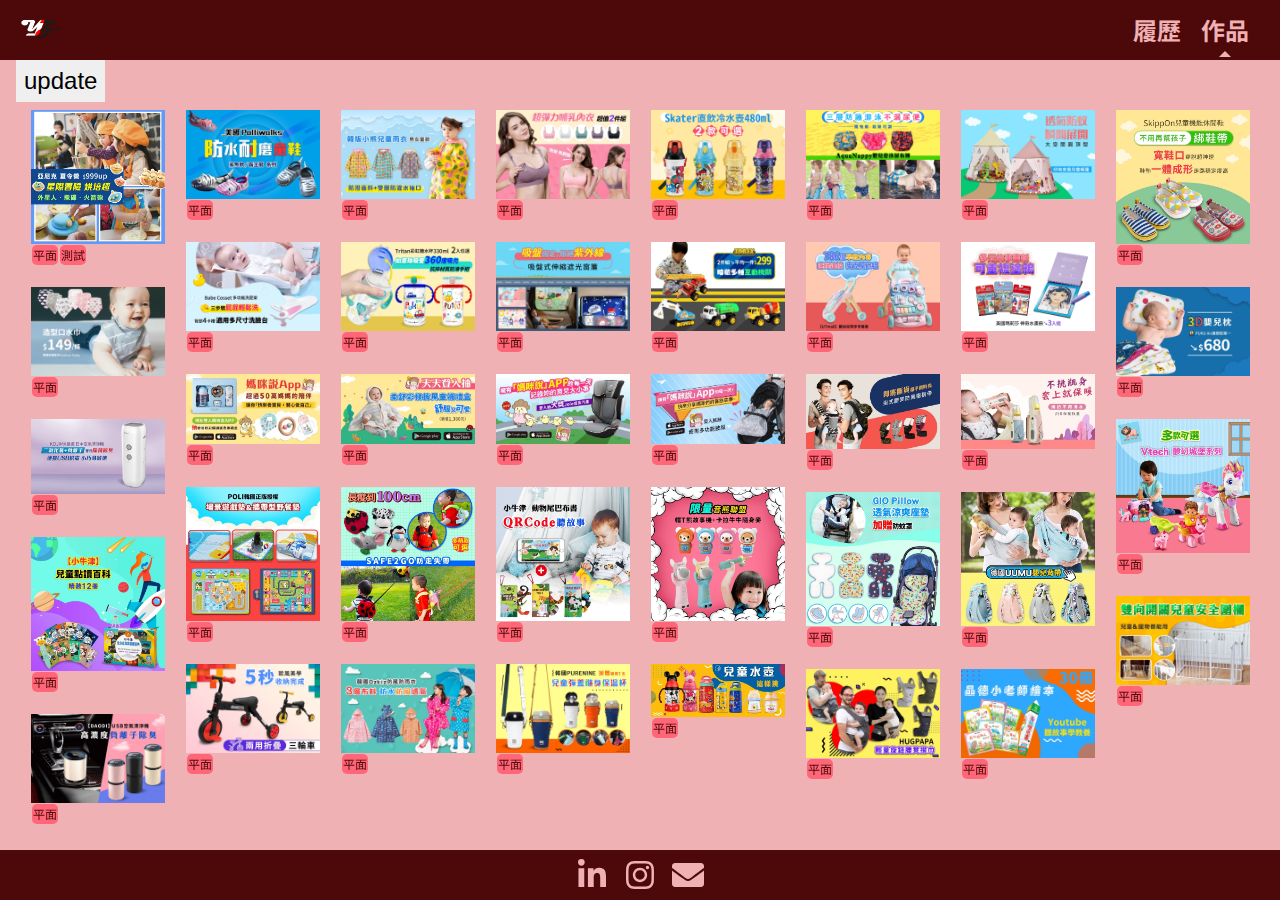
==== portfolio/index.html @ 231c71b2 "css" ====
<!DOCTYPE html><html><head><link rel="shortcut icon" type="image/x-icon" href="https://apphiaa.github.io/CV/static/favicon.ico"/><script async="" src="https://www.googletagmanager.com/gtag/js?id=UA-143299876-1"></script><script>
                window.dataLayer = window.dataLayer || [];
                function gtag(){dataLayer.push(arguments);}
                gtag('js', new Date());
                gtag('config', 'UA-143299876-1');
              </script><meta name="viewport" content="width=device-width,minimum-scale=1,initial-scale=1" class="next-head"/><meta charSet="utf-8" class="next-head"/><meta name="viewport" content="width=device-width, initial-scale=1.0, minimum-scale=1.0, maximum-scale=1.0, user-scalable=no" class="next-head"/><meta name="twitter:card" content="summary_large_image" class="next-head"/><meta name="twitter:site" content="@site" class="next-head"/><meta name="twitter:creator" content="@handle" class="next-head"/><meta property="og:url" content="https://apphiaa.github.io/CV" class="next-head"/><meta property="og:type" content="website" class="next-head"/><meta property="og:image" content="https://apphiaa.github.io/CV/static/images/personal/cover.jpg" class="next-head"/><meta property="og:image:alt" content="About" class="next-head"/><meta property="og:image:width" content="640" class="next-head"/><meta property="og:image:height" content="800" class="next-head"/><meta property="og:locale" content="en_IE" class="next-head"/><meta property="og:site_name" content="江聿臻&#x27;s CV" class="next-head"/><title class="next-head">江聿臻&#x27;s Portfolio</title><meta name="robots" content="index,follow" class="next-head"/><meta name="googlebot" content="index,follow" class="next-head"/><meta property="og:title" content="江聿臻&#x27;s Portfolio" class="next-head"/><meta property="og:description" content="我的作品集" class="next-head"/><script type="application/ld+json" class="next-head">{
    "@context": "http://schema.org",
    "@type": "Person",
    "name": "江聿臻(Apphia Jiang)",
    "url": "https://apphiaa.github.io/CV",
    "sameAs": [
      "https://tw.linkedin.com","https://www.instagram.com/yuze020"
     ]
  }</script><link rel="preload" href="https://apphiaa.github.io/CV/_next/static/v_1.0.0/pages/portfolio.js" as="script"/><link rel="preload" href="https://apphiaa.github.io/CV/_next/static/v_1.0.0/pages/_app.js" as="script"/><link rel="preload" href="https://apphiaa.github.io/CV/_next/static/runtime/webpack-363674ea5b26c006a6cd.js" as="script"/><link rel="preload" href="https://apphiaa.github.io/CV/_next/static/chunks/commons.3ce73ed53e20019076ba.js" as="script"/><link rel="preload" href="https://apphiaa.github.io/CV/_next/static/chunks/styles.fbcf068b002efef8bb4f.js" as="script"/><link rel="preload" href="https://apphiaa.github.io/CV/_next/static/runtime/main-49c3a7bff8c1908ef25d.js" as="script"/><link rel="stylesheet" href="https://apphiaa.github.io/CV/_next/static/css/commons.7308d7ba.chunk.css"/><link rel="stylesheet" href="https://apphiaa.github.io/CV/_next/static/css/styles.5e9aa90a.chunk.css"/></head><body><div id="__next"><div class="layout-module_fixBG_3ymy3"></div><div class="layout-module_app_1BB__"><header class="layout-module_header_3O8Ss layout-module_top_23nFT"><div class="layout-module_wrapper_3issb"><div class="layout-module_main_1hmgA"><a href="https://apphiaa.github.io/CV/" title="Home"><div class="layout-module_logo_3wK_p"></div></a></div><nav class="nav-module_nav_3zzK2"><ul><li class=""><a href="https://apphiaa.github.io/CV/" title="履歷">履歷</a></li><li class="nav-module_active_OSpnG"><a href="https://apphiaa.github.io/CV/portfolio" title="作品">作品</a></li></ul></nav></div></header><section class="layout-module_content_3VLfM"><article class="layout-module_wrapper_3issb"><button type="button">update</button><div></div></article></section><footer class="layout-module_footer_Tq1Qr"><div class="layout-module_wrapper_3issb"><div class="contact-module_contact_3b6jw"><a href="https://tw.linkedin.com" target="_blank" rel="noreferrer noopener"><svg stroke="currentColor" fill="currentColor" stroke-width="0" viewBox="0 0 448 512" height="1em" width="1em" xmlns="http://www.w3.org/2000/svg"><path d="M100.28 448H7.4V148.9h92.88zM53.79 108.1C24.09 108.1 0 83.5 0 53.8a53.79 53.79 0 0 1 107.58 0c0 29.7-24.1 54.3-53.79 54.3zM447.9 448h-92.68V302.4c0-34.7-.7-79.2-48.29-79.2-48.29 0-55.69 37.7-55.69 76.7V448h-92.78V148.9h89.08v40.8h1.3c12.4-23.5 42.69-48.3 87.88-48.3 94 0 111.28 61.9 111.28 142.3V448z"></path></svg></a><a href="https://www.instagram.com/yuze020" target="_blank" rel="noreferrer noopener"><svg stroke="currentColor" fill="currentColor" stroke-width="0" viewBox="0 0 448 512" height="1em" width="1em" xmlns="http://www.w3.org/2000/svg"><path d="M224.1 141c-63.6 0-114.9 51.3-114.9 114.9s51.3 114.9 114.9 114.9S339 319.5 339 255.9 287.7 141 224.1 141zm0 189.6c-41.1 0-74.7-33.5-74.7-74.7s33.5-74.7 74.7-74.7 74.7 33.5 74.7 74.7-33.6 74.7-74.7 74.7zm146.4-194.3c0 14.9-12 26.8-26.8 26.8-14.9 0-26.8-12-26.8-26.8s12-26.8 26.8-26.8 26.8 12 26.8 26.8zm76.1 27.2c-1.7-35.9-9.9-67.7-36.2-93.9-26.2-26.2-58-34.4-93.9-36.2-37-2.1-147.9-2.1-184.9 0-35.8 1.7-67.6 9.9-93.9 36.1s-34.4 58-36.2 93.9c-2.1 37-2.1 147.9 0 184.9 1.7 35.9 9.9 67.7 36.2 93.9s58 34.4 93.9 36.2c37 2.1 147.9 2.1 184.9 0 35.9-1.7 67.7-9.9 93.9-36.2 26.2-26.2 34.4-58 36.2-93.9 2.1-37 2.1-147.8 0-184.8zM398.8 388c-7.8 19.6-22.9 34.7-42.6 42.6-29.5 11.7-99.5 9-132.1 9s-102.7 2.6-132.1-9c-19.6-7.8-34.7-22.9-42.6-42.6-11.7-29.5-9-99.5-9-132.1s-2.6-102.7 9-132.1c7.8-19.6 22.9-34.7 42.6-42.6 29.5-11.7 99.5-9 132.1-9s102.7-2.6 132.1 9c19.6 7.8 34.7 22.9 42.6 42.6 11.7 29.5 9 99.5 9 132.1s2.7 102.7-9 132.1z"></path></svg></a><a href="mailto:yuzhen129@gmail.com" target="_blank" rel="noreferrer noopener"><svg stroke="currentColor" fill="currentColor" stroke-width="0" viewBox="0 0 512 512" height="1em" width="1em" xmlns="http://www.w3.org/2000/svg"><path d="M502.3 190.8c3.9-3.1 9.7-.2 9.7 4.7V400c0 26.5-21.5 48-48 48H48c-26.5 0-48-21.5-48-48V195.6c0-5 5.7-7.8 9.7-4.7 22.4 17.4 52.1 39.5 154.1 113.6 21.1 15.4 56.7 47.8 92.2 47.6 35.7.3 72-32.8 92.3-47.6 102-74.1 131.6-96.3 154-113.7zM256 320c23.2.4 56.6-29.2 73.4-41.4 132.7-96.3 142.8-104.7 173.4-128.7 5.8-4.5 9.2-11.5 9.2-18.9v-19c0-26.5-21.5-48-48-48H48C21.5 64 0 85.5 0 112v19c0 7.4 3.4 14.3 9.2 18.9 30.6 23.9 40.7 32.4 173.4 128.7 16.8 12.2 50.2 41.8 73.4 41.4z"></path></svg></a></div></div></footer></div><div role="button" tabindex="0" class="scrolltop-module_scrolltop_3owof"><svg stroke="currentColor" fill="currentColor" stroke-width="0" viewBox="0 0 448 512" height="1em" width="1em" xmlns="http://www.w3.org/2000/svg"><path d="M34.9 289.5l-22.2-22.2c-9.4-9.4-9.4-24.6 0-33.9L207 39c9.4-9.4 24.6-9.4 33.9 0l194.3 194.3c9.4 9.4 9.4 24.6 0 33.9L413 289.4c-9.5 9.5-25 9.3-34.3-.4L264 168.6V456c0 13.3-10.7 24-24 24h-32c-13.3 0-24-10.7-24-24V168.6L69.2 289.1c-9.3 9.8-24.8 10-34.3.4z"></path></svg></div></div><div id="modal"></div><script id="__NEXT_DATA__" type="application/json">{"dataManager":"[]","props":{"pageProps":{}},"page":"/portfolio","query":{},"buildId":"v_1.0.0","dynamicBuildId":false,"assetPrefix":"https://apphiaa.github.io/CV","runtimeConfig":{"NODE_ENV":"production","projectName":"https://apphiaa.github.io/CV","staticFolder":"/static","GA_TRACKING_ID":"UA-143299876-1"},"nextExport":true}</script><script async="" id="__NEXT_PAGE__/portfolio" src="https://apphiaa.github.io/CV/_next/static/v_1.0.0/pages/portfolio.js"></script><script async="" id="__NEXT_PAGE__/_app" src="https://apphiaa.github.io/CV/_next/static/v_1.0.0/pages/_app.js"></script><script src="https://apphiaa.github.io/CV/_next/static/runtime/webpack-363674ea5b26c006a6cd.js" async=""></script><script src="https://apphiaa.github.io/CV/_next/static/chunks/commons.3ce73ed53e20019076ba.js" async=""></script><script src="https://apphiaa.github.io/CV/_next/static/chunks/styles.fbcf068b002efef8bb4f.js" async=""></script><script src="https://apphiaa.github.io/CV/_next/static/runtime/main-49c3a7bff8c1908ef25d.js" async=""></script></body></html>
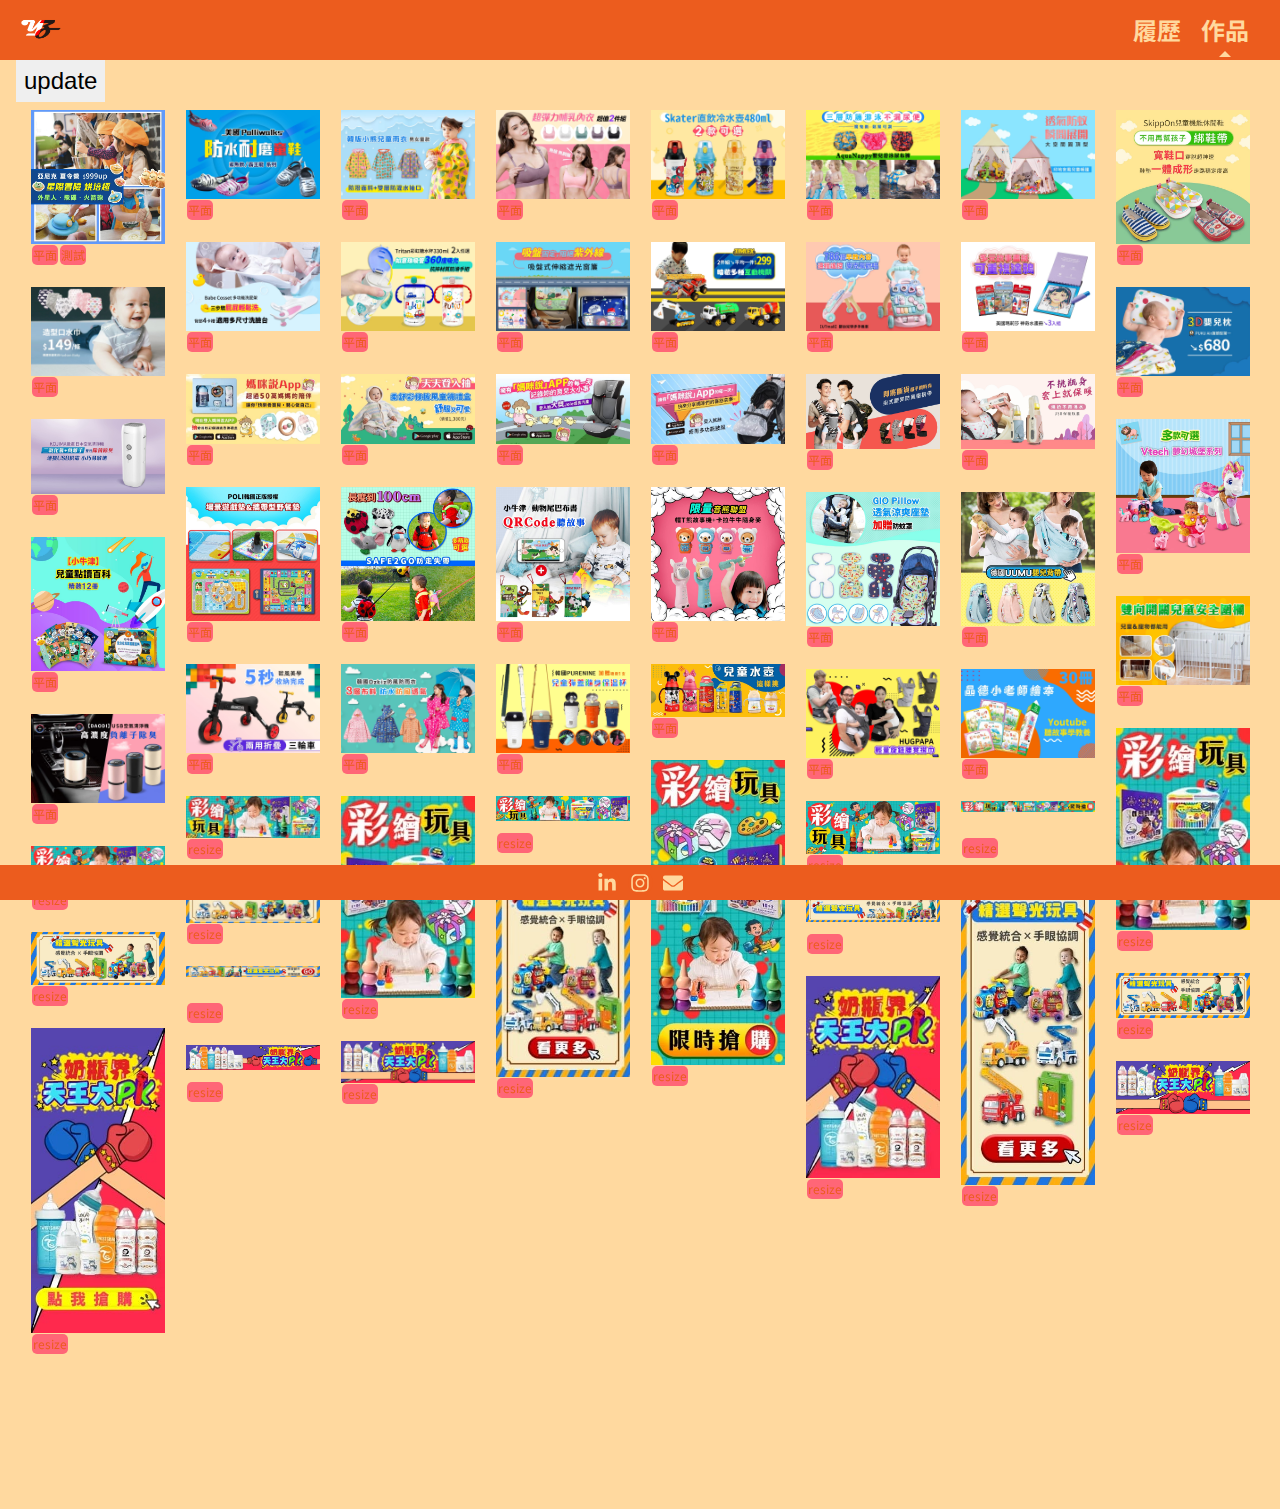
==== commit fb342790: "新增作品" ====
--- a/portfolio/index.html
+++ b/portfolio/index.html
@@ -11,4 +11,4 @@
     "sameAs": [
       "https://tw.linkedin.com","https://www.instagram.com/yuze020"
      ]
-  }</script><link rel="preload" href="https://apphiaa.github.io/CV/_next/static/v_1.0.0/pages/portfolio.js" as="script"/><link rel="preload" href="https://apphiaa.github.io/CV/_next/static/v_1.0.0/pages/_app.js" as="script"/><link rel="preload" href="https://apphiaa.github.io/CV/_next/static/runtime/webpack-363674ea5b26c006a6cd.js" as="script"/><link rel="preload" href="https://apphiaa.github.io/CV/_next/static/chunks/commons.3ce73ed53e20019076ba.js" as="script"/><link rel="preload" href="https://apphiaa.github.io/CV/_next/static/chunks/styles.fbcf068b002efef8bb4f.js" as="script"/><link rel="preload" href="https://apphiaa.github.io/CV/_next/static/runtime/main-49c3a7bff8c1908ef25d.js" as="script"/><link rel="stylesheet" href="https://apphiaa.github.io/CV/_next/static/css/commons.7308d7ba.chunk.css"/><link rel="stylesheet" href="https://apphiaa.github.io/CV/_next/static/css/styles.5e9aa90a.chunk.css"/></head><body><div id="__next"><div class="layout-module_fixBG_3ymy3"></div><div class="layout-module_app_1BB__"><header class="layout-module_header_3O8Ss layout-module_top_23nFT"><div class="layout-module_wrapper_3issb"><div class="layout-module_main_1hmgA"><a href="https://apphiaa.github.io/CV/" title="Home"><div class="layout-module_logo_3wK_p"></div></a></div><nav class="nav-module_nav_3zzK2"><ul><li class=""><a href="https://apphiaa.github.io/CV/" title="履歷">履歷</a></li><li class="nav-module_active_OSpnG"><a href="https://apphiaa.github.io/CV/portfolio" title="作品">作品</a></li></ul></nav></div></header><section class="layout-module_content_3VLfM"><article class="layout-module_wrapper_3issb"><button type="button">update</button><div></div></article></section><footer class="layout-module_footer_Tq1Qr"><div class="layout-module_wrapper_3issb"><div class="contact-module_contact_3b6jw"><a href="https://tw.linkedin.com" target="_blank" rel="noreferrer noopener"><svg stroke="currentColor" fill="currentColor" stroke-width="0" viewBox="0 0 448 512" height="1em" width="1em" xmlns="http://www.w3.org/2000/svg"><path d="M100.28 448H7.4V148.9h92.88zM53.79 108.1C24.09 108.1 0 83.5 0 53.8a53.79 53.79 0 0 1 107.58 0c0 29.7-24.1 54.3-53.79 54.3zM447.9 448h-92.68V302.4c0-34.7-.7-79.2-48.29-79.2-48.29 0-55.69 37.7-55.69 76.7V448h-92.78V148.9h89.08v40.8h1.3c12.4-23.5 42.69-48.3 87.88-48.3 94 0 111.28 61.9 111.28 142.3V448z"></path></svg></a><a href="https://www.instagram.com/yuze020" target="_blank" rel="noreferrer noopener"><svg stroke="currentColor" fill="currentColor" stroke-width="0" viewBox="0 0 448 512" height="1em" width="1em" xmlns="http://www.w3.org/2000/svg"><path d="M224.1 141c-63.6 0-114.9 51.3-114.9 114.9s51.3 114.9 114.9 114.9S339 319.5 339 255.9 287.7 141 224.1 141zm0 189.6c-41.1 0-74.7-33.5-74.7-74.7s33.5-74.7 74.7-74.7 74.7 33.5 74.7 74.7-33.6 74.7-74.7 74.7zm146.4-194.3c0 14.9-12 26.8-26.8 26.8-14.9 0-26.8-12-26.8-26.8s12-26.8 26.8-26.8 26.8 12 26.8 26.8zm76.1 27.2c-1.7-35.9-9.9-67.7-36.2-93.9-26.2-26.2-58-34.4-93.9-36.2-37-2.1-147.9-2.1-184.9 0-35.8 1.7-67.6 9.9-93.9 36.1s-34.4 58-36.2 93.9c-2.1 37-2.1 147.9 0 184.9 1.7 35.9 9.9 67.7 36.2 93.9s58 34.4 93.9 36.2c37 2.1 147.9 2.1 184.9 0 35.9-1.7 67.7-9.9 93.9-36.2 26.2-26.2 34.4-58 36.2-93.9 2.1-37 2.1-147.8 0-184.8zM398.8 388c-7.8 19.6-22.9 34.7-42.6 42.6-29.5 11.7-99.5 9-132.1 9s-102.7 2.6-132.1-9c-19.6-7.8-34.7-22.9-42.6-42.6-11.7-29.5-9-99.5-9-132.1s-2.6-102.7 9-132.1c7.8-19.6 22.9-34.7 42.6-42.6 29.5-11.7 99.5-9 132.1-9s102.7-2.6 132.1 9c19.6 7.8 34.7 22.9 42.6 42.6 11.7 29.5 9 99.5 9 132.1s2.7 102.7-9 132.1z"></path></svg></a><a href="mailto:yuzhen129@gmail.com" target="_blank" rel="noreferrer noopener"><svg stroke="currentColor" fill="currentColor" stroke-width="0" viewBox="0 0 512 512" height="1em" width="1em" xmlns="http://www.w3.org/2000/svg"><path d="M502.3 190.8c3.9-3.1 9.7-.2 9.7 4.7V400c0 26.5-21.5 48-48 48H48c-26.5 0-48-21.5-48-48V195.6c0-5 5.7-7.8 9.7-4.7 22.4 17.4 52.1 39.5 154.1 113.6 21.1 15.4 56.7 47.8 92.2 47.6 35.7.3 72-32.8 92.3-47.6 102-74.1 131.6-96.3 154-113.7zM256 320c23.2.4 56.6-29.2 73.4-41.4 132.7-96.3 142.8-104.7 173.4-128.7 5.8-4.5 9.2-11.5 9.2-18.9v-19c0-26.5-21.5-48-48-48H48C21.5 64 0 85.5 0 112v19c0 7.4 3.4 14.3 9.2 18.9 30.6 23.9 40.7 32.4 173.4 128.7 16.8 12.2 50.2 41.8 73.4 41.4z"></path></svg></a></div></div></footer></div><div role="button" tabindex="0" class="scrolltop-module_scrolltop_3owof"><svg stroke="currentColor" fill="currentColor" stroke-width="0" viewBox="0 0 448 512" height="1em" width="1em" xmlns="http://www.w3.org/2000/svg"><path d="M34.9 289.5l-22.2-22.2c-9.4-9.4-9.4-24.6 0-33.9L207 39c9.4-9.4 24.6-9.4 33.9 0l194.3 194.3c9.4 9.4 9.4 24.6 0 33.9L413 289.4c-9.5 9.5-25 9.3-34.3-.4L264 168.6V456c0 13.3-10.7 24-24 24h-32c-13.3 0-24-10.7-24-24V168.6L69.2 289.1c-9.3 9.8-24.8 10-34.3.4z"></path></svg></div></div><div id="modal"></div><script id="__NEXT_DATA__" type="application/json">{"dataManager":"[]","props":{"pageProps":{}},"page":"/portfolio","query":{},"buildId":"v_1.0.0","dynamicBuildId":false,"assetPrefix":"https://apphiaa.github.io/CV","runtimeConfig":{"NODE_ENV":"production","projectName":"https://apphiaa.github.io/CV","staticFolder":"/static","GA_TRACKING_ID":"UA-143299876-1"},"nextExport":true}</script><script async="" id="__NEXT_PAGE__/portfolio" src="https://apphiaa.github.io/CV/_next/static/v_1.0.0/pages/portfolio.js"></script><script async="" id="__NEXT_PAGE__/_app" src="https://apphiaa.github.io/CV/_next/static/v_1.0.0/pages/_app.js"></script><script src="https://apphiaa.github.io/CV/_next/static/runtime/webpack-363674ea5b26c006a6cd.js" async=""></script><script src="https://apphiaa.github.io/CV/_next/static/chunks/commons.3ce73ed53e20019076ba.js" async=""></script><script src="https://apphiaa.github.io/CV/_next/static/chunks/styles.fbcf068b002efef8bb4f.js" async=""></script><script src="https://apphiaa.github.io/CV/_next/static/runtime/main-49c3a7bff8c1908ef25d.js" async=""></script></body></html>+  }</script><link rel="preload" href="https://apphiaa.github.io/CV/_next/static/v_1.0.0/pages/portfolio.js" as="script"/><link rel="preload" href="https://apphiaa.github.io/CV/_next/static/v_1.0.0/pages/_app.js" as="script"/><link rel="preload" href="https://apphiaa.github.io/CV/_next/static/runtime/webpack-363674ea5b26c006a6cd.js" as="script"/><link rel="preload" href="https://apphiaa.github.io/CV/_next/static/chunks/commons.3ce73ed53e20019076ba.js" as="script"/><link rel="preload" href="https://apphiaa.github.io/CV/_next/static/chunks/styles.de3b16ae14c47a860dcf.js" as="script"/><link rel="preload" href="https://apphiaa.github.io/CV/_next/static/runtime/main-49c3a7bff8c1908ef25d.js" as="script"/><link rel="stylesheet" href="https://apphiaa.github.io/CV/_next/static/css/commons.a4103804.chunk.css"/><link rel="stylesheet" href="https://apphiaa.github.io/CV/_next/static/css/styles.1bd7b6e0.chunk.css"/></head><body><div id="__next"><div class="layout-module_fixBG_3ymy3"></div><div class="layout-module_app_1BB__"><header class="layout-module_header_3O8Ss layout-module_top_23nFT"><div class="layout-module_wrapper_3issb"><div class="layout-module_main_1hmgA"><a href="https://apphiaa.github.io/CV/" title="Home"><div class="layout-module_logo_3wK_p"></div></a></div><nav class="nav-module_nav_3zzK2"><ul><li class=""><a href="https://apphiaa.github.io/CV/" title="履歷">履歷</a></li><li class="nav-module_active_OSpnG"><a href="https://apphiaa.github.io/CV/portfolio" title="作品">作品</a></li></ul></nav></div></header><section class="layout-module_content_3VLfM"><article class="layout-module_wrapper_3issb"><button type="button">update</button><div></div></article></section><footer class="layout-module_footer_Tq1Qr"><div class="layout-module_wrapper_3issb"><div class="contact-module_contact_3b6jw"><a href="https://tw.linkedin.com" target="_blank" rel="noreferrer noopener"><svg stroke="currentColor" fill="currentColor" stroke-width="0" viewBox="0 0 448 512" height="1em" width="1em" xmlns="http://www.w3.org/2000/svg"><path d="M100.28 448H7.4V148.9h92.88zM53.79 108.1C24.09 108.1 0 83.5 0 53.8a53.79 53.79 0 0 1 107.58 0c0 29.7-24.1 54.3-53.79 54.3zM447.9 448h-92.68V302.4c0-34.7-.7-79.2-48.29-79.2-48.29 0-55.69 37.7-55.69 76.7V448h-92.78V148.9h89.08v40.8h1.3c12.4-23.5 42.69-48.3 87.88-48.3 94 0 111.28 61.9 111.28 142.3V448z"></path></svg></a><a href="https://www.instagram.com/yuze020" target="_blank" rel="noreferrer noopener"><svg stroke="currentColor" fill="currentColor" stroke-width="0" viewBox="0 0 448 512" height="1em" width="1em" xmlns="http://www.w3.org/2000/svg"><path d="M224.1 141c-63.6 0-114.9 51.3-114.9 114.9s51.3 114.9 114.9 114.9S339 319.5 339 255.9 287.7 141 224.1 141zm0 189.6c-41.1 0-74.7-33.5-74.7-74.7s33.5-74.7 74.7-74.7 74.7 33.5 74.7 74.7-33.6 74.7-74.7 74.7zm146.4-194.3c0 14.9-12 26.8-26.8 26.8-14.9 0-26.8-12-26.8-26.8s12-26.8 26.8-26.8 26.8 12 26.8 26.8zm76.1 27.2c-1.7-35.9-9.9-67.7-36.2-93.9-26.2-26.2-58-34.4-93.9-36.2-37-2.1-147.9-2.1-184.9 0-35.8 1.7-67.6 9.9-93.9 36.1s-34.4 58-36.2 93.9c-2.1 37-2.1 147.9 0 184.9 1.7 35.9 9.9 67.7 36.2 93.9s58 34.4 93.9 36.2c37 2.1 147.9 2.1 184.9 0 35.9-1.7 67.7-9.9 93.9-36.2 26.2-26.2 34.4-58 36.2-93.9 2.1-37 2.1-147.8 0-184.8zM398.8 388c-7.8 19.6-22.9 34.7-42.6 42.6-29.5 11.7-99.5 9-132.1 9s-102.7 2.6-132.1-9c-19.6-7.8-34.7-22.9-42.6-42.6-11.7-29.5-9-99.5-9-132.1s-2.6-102.7 9-132.1c7.8-19.6 22.9-34.7 42.6-42.6 29.5-11.7 99.5-9 132.1-9s102.7-2.6 132.1 9c19.6 7.8 34.7 22.9 42.6 42.6 11.7 29.5 9 99.5 9 132.1s2.7 102.7-9 132.1z"></path></svg></a><a href="mailto:yuzhen129@gmail.com" target="_blank" rel="noreferrer noopener"><svg stroke="currentColor" fill="currentColor" stroke-width="0" viewBox="0 0 512 512" height="1em" width="1em" xmlns="http://www.w3.org/2000/svg"><path d="M502.3 190.8c3.9-3.1 9.7-.2 9.7 4.7V400c0 26.5-21.5 48-48 48H48c-26.5 0-48-21.5-48-48V195.6c0-5 5.7-7.8 9.7-4.7 22.4 17.4 52.1 39.5 154.1 113.6 21.1 15.4 56.7 47.8 92.2 47.6 35.7.3 72-32.8 92.3-47.6 102-74.1 131.6-96.3 154-113.7zM256 320c23.2.4 56.6-29.2 73.4-41.4 132.7-96.3 142.8-104.7 173.4-128.7 5.8-4.5 9.2-11.5 9.2-18.9v-19c0-26.5-21.5-48-48-48H48C21.5 64 0 85.5 0 112v19c0 7.4 3.4 14.3 9.2 18.9 30.6 23.9 40.7 32.4 173.4 128.7 16.8 12.2 50.2 41.8 73.4 41.4z"></path></svg></a></div></div></footer></div><div role="button" tabindex="0" class="scrolltop-module_scrolltop_3owof"><svg stroke="currentColor" fill="currentColor" stroke-width="0" viewBox="0 0 448 512" height="1em" width="1em" xmlns="http://www.w3.org/2000/svg"><path d="M34.9 289.5l-22.2-22.2c-9.4-9.4-9.4-24.6 0-33.9L207 39c9.4-9.4 24.6-9.4 33.9 0l194.3 194.3c9.4 9.4 9.4 24.6 0 33.9L413 289.4c-9.5 9.5-25 9.3-34.3-.4L264 168.6V456c0 13.3-10.7 24-24 24h-32c-13.3 0-24-10.7-24-24V168.6L69.2 289.1c-9.3 9.8-24.8 10-34.3.4z"></path></svg></div></div><div id="modal"></div><script id="__NEXT_DATA__" type="application/json">{"dataManager":"[]","props":{"pageProps":{}},"page":"/portfolio","query":{},"buildId":"v_1.0.0","dynamicBuildId":false,"assetPrefix":"https://apphiaa.github.io/CV","runtimeConfig":{"NODE_ENV":"production","projectName":"https://apphiaa.github.io/CV","staticFolder":"/static","GA_TRACKING_ID":"UA-143299876-1"},"nextExport":true}</script><script async="" id="__NEXT_PAGE__/portfolio" src="https://apphiaa.github.io/CV/_next/static/v_1.0.0/pages/portfolio.js"></script><script async="" id="__NEXT_PAGE__/_app" src="https://apphiaa.github.io/CV/_next/static/v_1.0.0/pages/_app.js"></script><script src="https://apphiaa.github.io/CV/_next/static/runtime/webpack-363674ea5b26c006a6cd.js" async=""></script><script src="https://apphiaa.github.io/CV/_next/static/chunks/commons.3ce73ed53e20019076ba.js" async=""></script><script src="https://apphiaa.github.io/CV/_next/static/chunks/styles.de3b16ae14c47a860dcf.js" async=""></script><script src="https://apphiaa.github.io/CV/_next/static/runtime/main-49c3a7bff8c1908ef25d.js" async=""></script></body></html>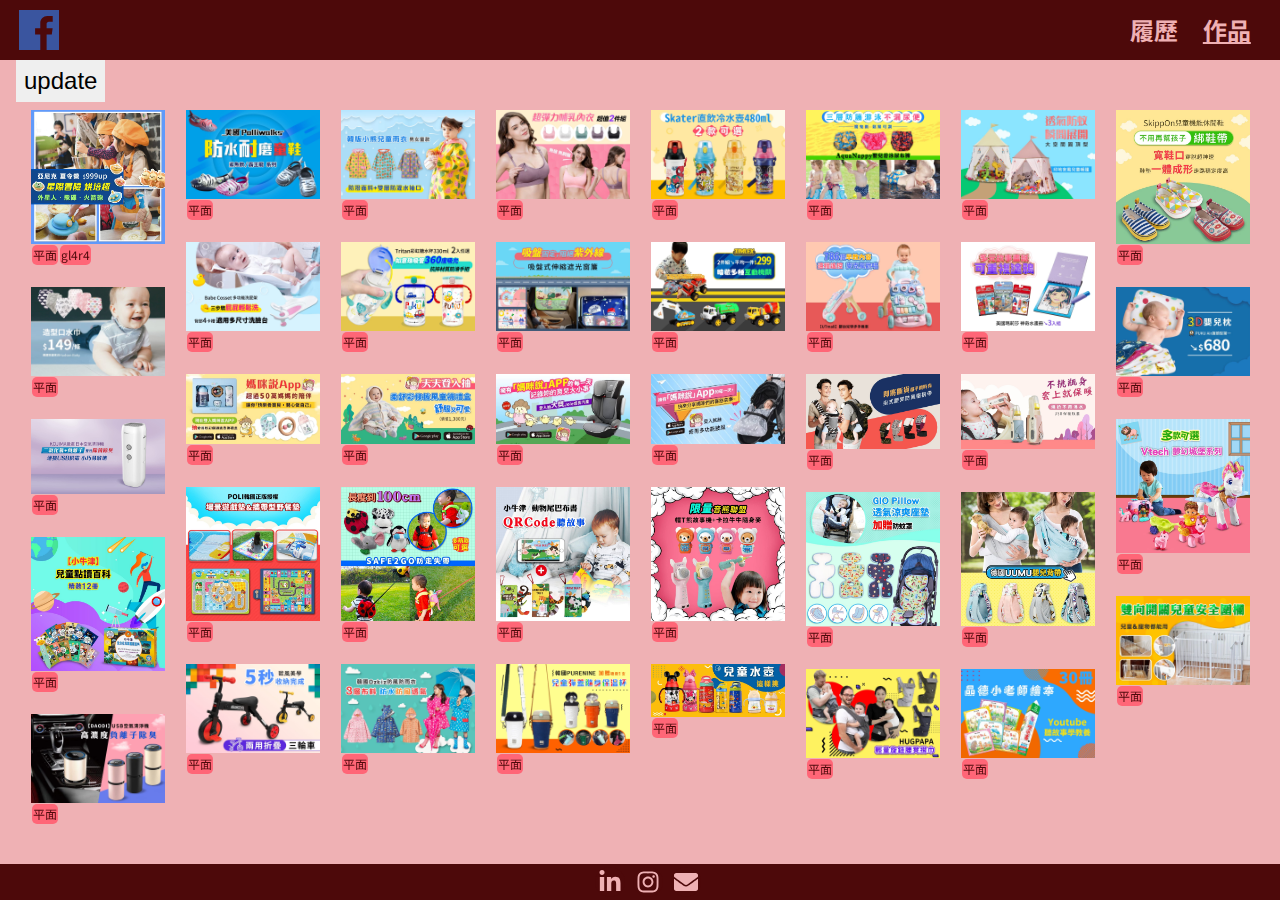
==== commit 2bcd0873: "Revert "新增作品"" ====
--- a/portfolio/index.html
+++ b/portfolio/index.html
@@ -1,14 +1,9 @@
-<!DOCTYPE html><html><head><link rel="shortcut icon" type="image/x-icon" href="https://apphiaa.github.io/CV/static/favicon.ico"/><script async="" src="https://www.googletagmanager.com/gtag/js?id=UA-143299876-1"></script><script>
-                window.dataLayer = window.dataLayer || [];
-                function gtag(){dataLayer.push(arguments);}
-                gtag('js', new Date());
-                gtag('config', 'UA-143299876-1');
-              </script><meta name="viewport" content="width=device-width,minimum-scale=1,initial-scale=1" class="next-head"/><meta charSet="utf-8" class="next-head"/><meta name="viewport" content="width=device-width, initial-scale=1.0, minimum-scale=1.0, maximum-scale=1.0, user-scalable=no" class="next-head"/><meta name="twitter:card" content="summary_large_image" class="next-head"/><meta name="twitter:site" content="@site" class="next-head"/><meta name="twitter:creator" content="@handle" class="next-head"/><meta property="og:url" content="https://apphiaa.github.io/CV" class="next-head"/><meta property="og:type" content="website" class="next-head"/><meta property="og:image" content="https://apphiaa.github.io/CV/static/images/personal/cover.jpg" class="next-head"/><meta property="og:image:alt" content="About" class="next-head"/><meta property="og:image:width" content="640" class="next-head"/><meta property="og:image:height" content="800" class="next-head"/><meta property="og:locale" content="en_IE" class="next-head"/><meta property="og:site_name" content="江聿臻&#x27;s CV" class="next-head"/><title class="next-head">江聿臻&#x27;s Portfolio</title><meta name="robots" content="index,follow" class="next-head"/><meta name="googlebot" content="index,follow" class="next-head"/><meta property="og:title" content="江聿臻&#x27;s Portfolio" class="next-head"/><meta property="og:description" content="我的作品集" class="next-head"/><script type="application/ld+json" class="next-head">{
+<!DOCTYPE html><html><head><link rel="shortcut icon" type="image/x-icon" href="https://apphiaa.github.io/CV/static/favicon.ico"/><meta name="viewport" content="width=device-width,minimum-scale=1,initial-scale=1" class="next-head"/><meta charSet="utf-8" class="next-head"/><meta name="viewport" content="width=device-width, initial-scale=1.0, minimum-scale=1.0, maximum-scale=1.0, user-scalable=no" class="next-head"/><meta name="twitter:card" content="summary_large_image" class="next-head"/><meta name="twitter:site" content="@site" class="next-head"/><meta name="twitter:creator" content="@handle" class="next-head"/><meta property="og:url" content="https://apphiaa.github.io/CV" class="next-head"/><meta property="og:type" content="website" class="next-head"/><meta property="og:image" content="https://apphiaa.github.io/CV/static/images/personal/cover.jpg" class="next-head"/><meta property="og:image:alt" content="About" class="next-head"/><meta property="og:image:width" content="640" class="next-head"/><meta property="og:image:height" content="800" class="next-head"/><meta property="og:locale" content="en_IE" class="next-head"/><meta property="og:site_name" content="江聿臻&#x27;s Resume" class="next-head"/><title class="next-head">江聿臻&#x27;s Portfolio</title><meta name="robots" content="index,follow" class="next-head"/><meta name="googlebot" content="index,follow" class="next-head"/><meta property="og:title" content="江聿臻&#x27;s Portfolio" class="next-head"/><meta property="og:description" content="我的作品集" class="next-head"/><script type="application/ld+json" class="next-head">{
     "@context": "http://schema.org",
     "@type": "Person",
     "name": "江聿臻(Apphia Jiang)",
     "url": "https://apphiaa.github.io/CV",
     "sameAs": [
-      "https://tw.linkedin.com","https://www.instagram.com/yuze020"
+      "https://tw.linkedin.com","https://www.instagram.com/yuze020/"
      ]
-  }</script><link rel="preload" href="https://apphiaa.github.io/CV/_next/static/v_1.0.0/pages/portfolio.js" as="script"/><link rel="preload" href="https://apphiaa.github.io/CV/_next/static/v_1.0.0/pages/_app.js" as="script"/><link rel="preload" href="https://apphiaa.github.io/CV/_next/static/runtime/webpack-363674ea5b26c006a6cd.js" as="script"/><link rel="preload" href="https://apphiaa.github.io/CV/_next/static/chunks/commons.3ce73ed53e20019076ba.js" as="script"/><link rel="preload" href="https://apphiaa.github.io/CV/_next/static/chunks/styles.de3b16ae14c47a860dcf.js" as="script"/><link rel="preload" href="https://apphiaa.github.io/CV/_next/static/runtime/main-49c3a7bff8c1908ef25d.js" as="script"/><link rel="stylesheet" href="https://apphiaa.github.io/CV/_next/static/css/commons.a4103804.chunk.css"/><link rel="stylesheet" href="https://apphiaa.github.io/CV/_next/static/css/styles.1bd7b6e0.chunk.css"/></head><body><div id="__next"><div class="layout-module_fixBG_3ymy3"></div><div class="layout-module_app_1BB__"><header class="layout-module_header_3O8Ss layout-module_top_23nFT"><div class="layout-module_wrapper_3issb"><div class="layout-module_main_1hmgA"><a href="https://apphiaa.github.io/CV/" title="Home"><div class="layout-module_logo_3wK_p"></div></a></div><nav class="nav-module_nav_3zzK2"><ul><li class=""><a href="https://apphiaa.github.io/CV/" title="履歷">履歷</a></li><li class="nav-module_active_OSpnG"><a href="https://apphiaa.github.io/CV/portfolio" title="作品">作品</a></li></ul></nav></div></header><section class="layout-module_content_3VLfM"><article class="layout-module_wrapper_3issb"><button type="button">update</button><div></div></article></section><footer class="layout-module_footer_Tq1Qr"><div class="layout-module_wrapper_3issb"><div class="contact-module_contact_3b6jw"><a href="https://tw.linkedin.com" target="_blank" rel="noreferrer noopener"><svg stroke="currentColor" fill="currentColor" stroke-width="0" viewBox="0 0 448 512" height="1em" width="1em" xmlns="http://www.w3.org/2000/svg"><path d="M100.28 448H7.4V148.9h92.88zM53.79 108.1C24.09 108.1 0 83.5 0 53.8a53.79 53.79 0 0 1 107.58 0c0 29.7-24.1 54.3-53.79 54.3zM447.9 448h-92.68V302.4c0-34.7-.7-79.2-48.29-79.2-48.29 0-55.69 37.7-55.69 76.7V448h-92.78V148.9h89.08v40.8h1.3c12.4-23.5 42.69-48.3 87.88-48.3 94 0 111.28 61.9 111.28 142.3V448z"></path></svg></a><a href="https://www.instagram.com/yuze020" target="_blank" rel="noreferrer noopener"><svg stroke="currentColor" fill="currentColor" stroke-width="0" viewBox="0 0 448 512" height="1em" width="1em" xmlns="http://www.w3.org/2000/svg"><path d="M224.1 141c-63.6 0-114.9 51.3-114.9 114.9s51.3 114.9 114.9 114.9S339 319.5 339 255.9 287.7 141 224.1 141zm0 189.6c-41.1 0-74.7-33.5-74.7-74.7s33.5-74.7 74.7-74.7 74.7 33.5 74.7 74.7-33.6 74.7-74.7 74.7zm146.4-194.3c0 14.9-12 26.8-26.8 26.8-14.9 0-26.8-12-26.8-26.8s12-26.8 26.8-26.8 26.8 12 26.8 26.8zm76.1 27.2c-1.7-35.9-9.9-67.7-36.2-93.9-26.2-26.2-58-34.4-93.9-36.2-37-2.1-147.9-2.1-184.9 0-35.8 1.7-67.6 9.9-93.9 36.1s-34.4 58-36.2 93.9c-2.1 37-2.1 147.9 0 184.9 1.7 35.9 9.9 67.7 36.2 93.9s58 34.4 93.9 36.2c37 2.1 147.9 2.1 184.9 0 35.9-1.7 67.7-9.9 93.9-36.2 26.2-26.2 34.4-58 36.2-93.9 2.1-37 2.1-147.8 0-184.8zM398.8 388c-7.8 19.6-22.9 34.7-42.6 42.6-29.5 11.7-99.5 9-132.1 9s-102.7 2.6-132.1-9c-19.6-7.8-34.7-22.9-42.6-42.6-11.7-29.5-9-99.5-9-132.1s-2.6-102.7 9-132.1c7.8-19.6 22.9-34.7 42.6-42.6 29.5-11.7 99.5-9 132.1-9s102.7-2.6 132.1 9c19.6 7.8 34.7 22.9 42.6 42.6 11.7 29.5 9 99.5 9 132.1s2.7 102.7-9 132.1z"></path></svg></a><a href="mailto:yuzhen129@gmail.com" target="_blank" rel="noreferrer noopener"><svg stroke="currentColor" fill="currentColor" stroke-width="0" viewBox="0 0 512 512" height="1em" width="1em" xmlns="http://www.w3.org/2000/svg"><path d="M502.3 190.8c3.9-3.1 9.7-.2 9.7 4.7V400c0 26.5-21.5 48-48 48H48c-26.5 0-48-21.5-48-48V195.6c0-5 5.7-7.8 9.7-4.7 22.4 17.4 52.1 39.5 154.1 113.6 21.1 15.4 56.7 47.8 92.2 47.6 35.7.3 72-32.8 92.3-47.6 102-74.1 131.6-96.3 154-113.7zM256 320c23.2.4 56.6-29.2 73.4-41.4 132.7-96.3 142.8-104.7 173.4-128.7 5.8-4.5 9.2-11.5 9.2-18.9v-19c0-26.5-21.5-48-48-48H48C21.5 64 0 85.5 0 112v19c0 7.4 3.4 14.3 9.2 18.9 30.6 23.9 40.7 32.4 173.4 128.7 16.8 12.2 50.2 41.8 73.4 41.4z"></path></svg></a></div></div></footer></div><div role="button" tabindex="0" class="scrolltop-module_scrolltop_3owof"><svg stroke="currentColor" fill="currentColor" stroke-width="0" viewBox="0 0 448 512" height="1em" width="1em" xmlns="http://www.w3.org/2000/svg"><path d="M34.9 289.5l-22.2-22.2c-9.4-9.4-9.4-24.6 0-33.9L207 39c9.4-9.4 24.6-9.4 33.9 0l194.3 194.3c9.4 9.4 9.4 24.6 0 33.9L413 289.4c-9.5 9.5-25 9.3-34.3-.4L264 168.6V456c0 13.3-10.7 24-24 24h-32c-13.3 0-24-10.7-24-24V168.6L69.2 289.1c-9.3 9.8-24.8 10-34.3.4z"></path></svg></div></div><div id="modal"></div><script id="__NEXT_DATA__" type="application/json">{"dataManager":"[]","props":{"pageProps":{}},"page":"/portfolio","query":{},"buildId":"v_1.0.0","dynamicBuildId":false,"assetPrefix":"https://apphiaa.github.io/CV","runtimeConfig":{"NODE_ENV":"production","projectName":"https://apphiaa.github.io/CV","staticFolder":"/static","GA_TRACKING_ID":"UA-143299876-1"},"nextExport":true}</script><script async="" id="__NEXT_PAGE__/portfolio" src="https://apphiaa.github.io/CV/_next/static/v_1.0.0/pages/portfolio.js"></script><script async="" id="__NEXT_PAGE__/_app" src="https://apphiaa.github.io/CV/_next/static/v_1.0.0/pages/_app.js"></script><script src="https://apphiaa.github.io/CV/_next/static/runtime/webpack-363674ea5b26c006a6cd.js" async=""></script><script src="https://apphiaa.github.io/CV/_next/static/chunks/commons.3ce73ed53e20019076ba.js" async=""></script><script src="https://apphiaa.github.io/CV/_next/static/chunks/styles.de3b16ae14c47a860dcf.js" async=""></script><script src="https://apphiaa.github.io/CV/_next/static/runtime/main-49c3a7bff8c1908ef25d.js" async=""></script></body></html>+  }</script><link rel="preload" href="https://apphiaa.github.io/CV/_next/static/v_2.0.1/pages/portfolio.js" as="script"/><link rel="preload" href="https://apphiaa.github.io/CV/_next/static/v_2.0.1/pages/_app.js" as="script"/><link rel="preload" href="https://apphiaa.github.io/CV/_next/static/runtime/webpack-363674ea5b26c006a6cd.js" as="script"/><link rel="preload" href="https://apphiaa.github.io/CV/_next/static/chunks/commons.d4521678010d45da49ff.js" as="script"/><link rel="preload" href="https://apphiaa.github.io/CV/_next/static/chunks/styles.69d540870b9681e05148.js" as="script"/><link rel="preload" href="https://apphiaa.github.io/CV/_next/static/runtime/main-920f668120d40020d9e7.js" as="script"/><link rel="stylesheet" href="https://apphiaa.github.io/CV/_next/static/css/commons.37ae3fe2.chunk.css"/><link rel="stylesheet" href="https://apphiaa.github.io/CV/_next/static/css/styles.1717125f.chunk.css"/></head><body><div id="__next"><div class="layout-module_fixBG_3ymy3"></div><div class="layout-module_app_1BB__"><header class="layout-module_header_3O8Ss  layout-module_top_23nFT"><div class="layout-module_wrapper_3issb"><div class="layout-module_main_1hmgA"><a href="https://apphiaa.github.io/CV/" title="Home"><div class="layout-module_logo_3wK_p"></div></a></div><nav class="layout-module_nav_3YS1T"><ul><li><a href="https://apphiaa.github.io/CV/" title="履歷">履歷</a></li><li class="layout-module_active_2mxlO"><a href="https://apphiaa.github.io/CV/portfolio" title="作品">作品</a></li></ul></nav></div></header><section class="layout-module_content_3VLfM"><article class="layout-module_wrapper_3issb"><button type="button">update</button><div></div></article></section><footer class="layout-module_footer_Tq1Qr"><div class="layout-module_wrapper_3issb"><div class="layout-module_link_Dr_NS"><a href="https://tw.linkedin.com" target="_blank" rel="noreferrer noopener"><svg stroke="currentColor" fill="currentColor" stroke-width="0" viewBox="0 0 448 512" height="1em" width="1em" xmlns="http://www.w3.org/2000/svg"><path d="M100.28 448H7.4V148.9h92.88zM53.79 108.1C24.09 108.1 0 83.5 0 53.8a53.79 53.79 0 0 1 107.58 0c0 29.7-24.1 54.3-53.79 54.3zM447.9 448h-92.68V302.4c0-34.7-.7-79.2-48.29-79.2-48.29 0-55.69 37.7-55.69 76.7V448h-92.78V148.9h89.08v40.8h1.3c12.4-23.5 42.69-48.3 87.88-48.3 94 0 111.28 61.9 111.28 142.3V448z"></path></svg></a><a href="https://www.instagram.com/yuze020/" target="_blank" rel="noreferrer noopener"><svg stroke="currentColor" fill="currentColor" stroke-width="0" viewBox="0 0 448 512" height="1em" width="1em" xmlns="http://www.w3.org/2000/svg"><path d="M224.1 141c-63.6 0-114.9 51.3-114.9 114.9s51.3 114.9 114.9 114.9S339 319.5 339 255.9 287.7 141 224.1 141zm0 189.6c-41.1 0-74.7-33.5-74.7-74.7s33.5-74.7 74.7-74.7 74.7 33.5 74.7 74.7-33.6 74.7-74.7 74.7zm146.4-194.3c0 14.9-12 26.8-26.8 26.8-14.9 0-26.8-12-26.8-26.8s12-26.8 26.8-26.8 26.8 12 26.8 26.8zm76.1 27.2c-1.7-35.9-9.9-67.7-36.2-93.9-26.2-26.2-58-34.4-93.9-36.2-37-2.1-147.9-2.1-184.9 0-35.8 1.7-67.6 9.9-93.9 36.1s-34.4 58-36.2 93.9c-2.1 37-2.1 147.9 0 184.9 1.7 35.9 9.9 67.7 36.2 93.9s58 34.4 93.9 36.2c37 2.1 147.9 2.1 184.9 0 35.9-1.7 67.7-9.9 93.9-36.2 26.2-26.2 34.4-58 36.2-93.9 2.1-37 2.1-147.8 0-184.8zM398.8 388c-7.8 19.6-22.9 34.7-42.6 42.6-29.5 11.7-99.5 9-132.1 9s-102.7 2.6-132.1-9c-19.6-7.8-34.7-22.9-42.6-42.6-11.7-29.5-9-99.5-9-132.1s-2.6-102.7 9-132.1c7.8-19.6 22.9-34.7 42.6-42.6 29.5-11.7 99.5-9 132.1-9s102.7-2.6 132.1 9c19.6 7.8 34.7 22.9 42.6 42.6 11.7 29.5 9 99.5 9 132.1s2.7 102.7-9 132.1z"></path></svg></a><a href="mailto:yuzhen129@gmail.com" target="_blank" rel="noreferrer noopener"><svg stroke="currentColor" fill="currentColor" stroke-width="0" viewBox="0 0 512 512" height="1em" width="1em" xmlns="http://www.w3.org/2000/svg"><path d="M502.3 190.8c3.9-3.1 9.7-.2 9.7 4.7V400c0 26.5-21.5 48-48 48H48c-26.5 0-48-21.5-48-48V195.6c0-5 5.7-7.8 9.7-4.7 22.4 17.4 52.1 39.5 154.1 113.6 21.1 15.4 56.7 47.8 92.2 47.6 35.7.3 72-32.8 92.3-47.6 102-74.1 131.6-96.3 154-113.7zM256 320c23.2.4 56.6-29.2 73.4-41.4 132.7-96.3 142.8-104.7 173.4-128.7 5.8-4.5 9.2-11.5 9.2-18.9v-19c0-26.5-21.5-48-48-48H48C21.5 64 0 85.5 0 112v19c0 7.4 3.4 14.3 9.2 18.9 30.6 23.9 40.7 32.4 173.4 128.7 16.8 12.2 50.2 41.8 73.4 41.4z"></path></svg></a></div></div></footer></div><div role="button" tabindex="0" class="scrolltop-module_scrolltop_3owof scrolltop-module_hide_2adcE"><svg stroke="currentColor" fill="currentColor" stroke-width="0" viewBox="0 0 448 512" height="1em" width="1em" xmlns="http://www.w3.org/2000/svg"><path d="M34.9 289.5l-22.2-22.2c-9.4-9.4-9.4-24.6 0-33.9L207 39c9.4-9.4 24.6-9.4 33.9 0l194.3 194.3c9.4 9.4 9.4 24.6 0 33.9L413 289.4c-9.5 9.5-25 9.3-34.3-.4L264 168.6V456c0 13.3-10.7 24-24 24h-32c-13.3 0-24-10.7-24-24V168.6L69.2 289.1c-9.3 9.8-24.8 10-34.3.4z"></path></svg></div></div><div id="modal"></div><script id="__NEXT_DATA__" type="application/json">{"dataManager":"[]","props":{"pageProps":{}},"page":"/portfolio","query":{},"buildId":"v_2.0.1","dynamicBuildId":false,"assetPrefix":"https://apphiaa.github.io/CV","runtimeConfig":{"NODE_ENV":"production","projectName":"https://apphiaa.github.io/CV","staticFolder":"/static"},"nextExport":true}</script><script async="" id="__NEXT_PAGE__/portfolio" src="https://apphiaa.github.io/CV/_next/static/v_2.0.1/pages/portfolio.js"></script><script async="" id="__NEXT_PAGE__/_app" src="https://apphiaa.github.io/CV/_next/static/v_2.0.1/pages/_app.js"></script><script src="https://apphiaa.github.io/CV/_next/static/runtime/webpack-363674ea5b26c006a6cd.js" async=""></script><script src="https://apphiaa.github.io/CV/_next/static/chunks/commons.d4521678010d45da49ff.js" async=""></script><script src="https://apphiaa.github.io/CV/_next/static/chunks/styles.69d540870b9681e05148.js" async=""></script><script src="https://apphiaa.github.io/CV/_next/static/runtime/main-920f668120d40020d9e7.js" async=""></script></body></html>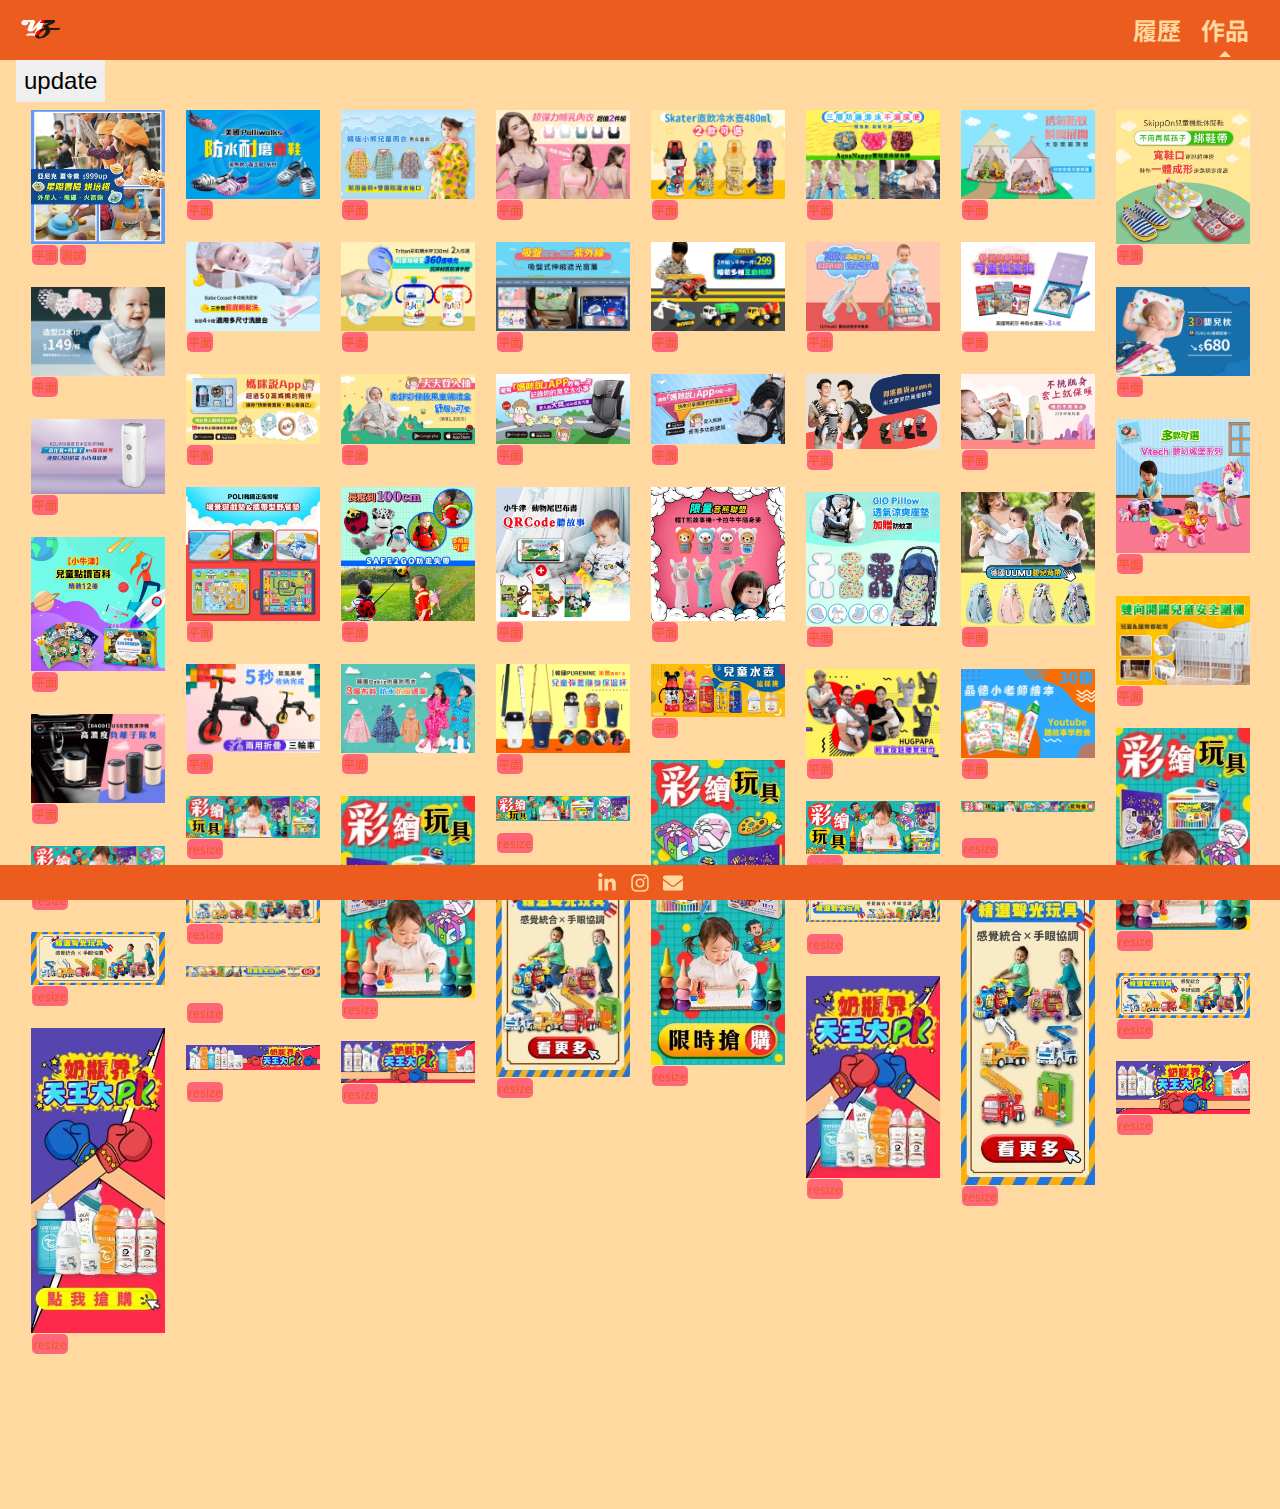
==== commit ae14a088: "2019/07/07" ====
--- a/portfolio/index.html
+++ b/portfolio/index.html
@@ -1,9 +1,14 @@
-<!DOCTYPE html><html><head><link rel="shortcut icon" type="image/x-icon" href="https://apphiaa.github.io/CV/static/favicon.ico"/><meta name="viewport" content="width=device-width,minimum-scale=1,initial-scale=1" class="next-head"/><meta charSet="utf-8" class="next-head"/><meta name="viewport" content="width=device-width, initial-scale=1.0, minimum-scale=1.0, maximum-scale=1.0, user-scalable=no" class="next-head"/><meta name="twitter:card" content="summary_large_image" class="next-head"/><meta name="twitter:site" content="@site" class="next-head"/><meta name="twitter:creator" content="@handle" class="next-head"/><meta property="og:url" content="https://apphiaa.github.io/CV" class="next-head"/><meta property="og:type" content="website" class="next-head"/><meta property="og:image" content="https://apphiaa.github.io/CV/static/images/personal/cover.jpg" class="next-head"/><meta property="og:image:alt" content="About" class="next-head"/><meta property="og:image:width" content="640" class="next-head"/><meta property="og:image:height" content="800" class="next-head"/><meta property="og:locale" content="en_IE" class="next-head"/><meta property="og:site_name" content="江聿臻&#x27;s Resume" class="next-head"/><title class="next-head">江聿臻&#x27;s Portfolio</title><meta name="robots" content="index,follow" class="next-head"/><meta name="googlebot" content="index,follow" class="next-head"/><meta property="og:title" content="江聿臻&#x27;s Portfolio" class="next-head"/><meta property="og:description" content="我的作品集" class="next-head"/><script type="application/ld+json" class="next-head">{
+<!DOCTYPE html><html><head><link rel="shortcut icon" type="image/x-icon" href="https://apphiaa.github.io/CV/static/favicon.ico"/><script async="" src="https://www.googletagmanager.com/gtag/js?id=UA-143299876-1"></script><script>
+                window.dataLayer = window.dataLayer || [];
+                function gtag(){dataLayer.push(arguments);}
+                gtag('js', new Date());
+                gtag('config', 'UA-143299876-1');
+              </script><meta name="viewport" content="width=device-width,minimum-scale=1,initial-scale=1" class="next-head"/><meta charSet="utf-8" class="next-head"/><meta name="viewport" content="width=device-width, initial-scale=1.0, minimum-scale=1.0, maximum-scale=1.0, user-scalable=no" class="next-head"/><meta name="twitter:card" content="summary_large_image" class="next-head"/><meta name="twitter:site" content="@site" class="next-head"/><meta name="twitter:creator" content="@handle" class="next-head"/><meta property="og:url" content="https://apphiaa.github.io/CV" class="next-head"/><meta property="og:type" content="website" class="next-head"/><meta property="og:image" content="https://apphiaa.github.io/CV/static/images/personal/cover.jpg" class="next-head"/><meta property="og:image:alt" content="About" class="next-head"/><meta property="og:image:width" content="640" class="next-head"/><meta property="og:image:height" content="800" class="next-head"/><meta property="og:locale" content="en_IE" class="next-head"/><meta property="og:site_name" content="江聿臻&#x27;s CV" class="next-head"/><title class="next-head">江聿臻&#x27;s Portfolio</title><meta name="robots" content="index,follow" class="next-head"/><meta name="googlebot" content="index,follow" class="next-head"/><meta property="og:title" content="江聿臻&#x27;s Portfolio" class="next-head"/><meta property="og:description" content="我的作品集" class="next-head"/><script type="application/ld+json" class="next-head">{
     "@context": "http://schema.org",
     "@type": "Person",
     "name": "江聿臻(Apphia Jiang)",
     "url": "https://apphiaa.github.io/CV",
     "sameAs": [
-      "https://tw.linkedin.com","https://www.instagram.com/yuze020/"
+      "https://tw.linkedin.com","https://www.instagram.com/yuze020"
      ]
-  }</script><link rel="preload" href="https://apphiaa.github.io/CV/_next/static/v_2.0.1/pages/portfolio.js" as="script"/><link rel="preload" href="https://apphiaa.github.io/CV/_next/static/v_2.0.1/pages/_app.js" as="script"/><link rel="preload" href="https://apphiaa.github.io/CV/_next/static/runtime/webpack-363674ea5b26c006a6cd.js" as="script"/><link rel="preload" href="https://apphiaa.github.io/CV/_next/static/chunks/commons.d4521678010d45da49ff.js" as="script"/><link rel="preload" href="https://apphiaa.github.io/CV/_next/static/chunks/styles.69d540870b9681e05148.js" as="script"/><link rel="preload" href="https://apphiaa.github.io/CV/_next/static/runtime/main-920f668120d40020d9e7.js" as="script"/><link rel="stylesheet" href="https://apphiaa.github.io/CV/_next/static/css/commons.37ae3fe2.chunk.css"/><link rel="stylesheet" href="https://apphiaa.github.io/CV/_next/static/css/styles.1717125f.chunk.css"/></head><body><div id="__next"><div class="layout-module_fixBG_3ymy3"></div><div class="layout-module_app_1BB__"><header class="layout-module_header_3O8Ss  layout-module_top_23nFT"><div class="layout-module_wrapper_3issb"><div class="layout-module_main_1hmgA"><a href="https://apphiaa.github.io/CV/" title="Home"><div class="layout-module_logo_3wK_p"></div></a></div><nav class="layout-module_nav_3YS1T"><ul><li><a href="https://apphiaa.github.io/CV/" title="履歷">履歷</a></li><li class="layout-module_active_2mxlO"><a href="https://apphiaa.github.io/CV/portfolio" title="作品">作品</a></li></ul></nav></div></header><section class="layout-module_content_3VLfM"><article class="layout-module_wrapper_3issb"><button type="button">update</button><div></div></article></section><footer class="layout-module_footer_Tq1Qr"><div class="layout-module_wrapper_3issb"><div class="layout-module_link_Dr_NS"><a href="https://tw.linkedin.com" target="_blank" rel="noreferrer noopener"><svg stroke="currentColor" fill="currentColor" stroke-width="0" viewBox="0 0 448 512" height="1em" width="1em" xmlns="http://www.w3.org/2000/svg"><path d="M100.28 448H7.4V148.9h92.88zM53.79 108.1C24.09 108.1 0 83.5 0 53.8a53.79 53.79 0 0 1 107.58 0c0 29.7-24.1 54.3-53.79 54.3zM447.9 448h-92.68V302.4c0-34.7-.7-79.2-48.29-79.2-48.29 0-55.69 37.7-55.69 76.7V448h-92.78V148.9h89.08v40.8h1.3c12.4-23.5 42.69-48.3 87.88-48.3 94 0 111.28 61.9 111.28 142.3V448z"></path></svg></a><a href="https://www.instagram.com/yuze020/" target="_blank" rel="noreferrer noopener"><svg stroke="currentColor" fill="currentColor" stroke-width="0" viewBox="0 0 448 512" height="1em" width="1em" xmlns="http://www.w3.org/2000/svg"><path d="M224.1 141c-63.6 0-114.9 51.3-114.9 114.9s51.3 114.9 114.9 114.9S339 319.5 339 255.9 287.7 141 224.1 141zm0 189.6c-41.1 0-74.7-33.5-74.7-74.7s33.5-74.7 74.7-74.7 74.7 33.5 74.7 74.7-33.6 74.7-74.7 74.7zm146.4-194.3c0 14.9-12 26.8-26.8 26.8-14.9 0-26.8-12-26.8-26.8s12-26.8 26.8-26.8 26.8 12 26.8 26.8zm76.1 27.2c-1.7-35.9-9.9-67.7-36.2-93.9-26.2-26.2-58-34.4-93.9-36.2-37-2.1-147.9-2.1-184.9 0-35.8 1.7-67.6 9.9-93.9 36.1s-34.4 58-36.2 93.9c-2.1 37-2.1 147.9 0 184.9 1.7 35.9 9.9 67.7 36.2 93.9s58 34.4 93.9 36.2c37 2.1 147.9 2.1 184.9 0 35.9-1.7 67.7-9.9 93.9-36.2 26.2-26.2 34.4-58 36.2-93.9 2.1-37 2.1-147.8 0-184.8zM398.8 388c-7.8 19.6-22.9 34.7-42.6 42.6-29.5 11.7-99.5 9-132.1 9s-102.7 2.6-132.1-9c-19.6-7.8-34.7-22.9-42.6-42.6-11.7-29.5-9-99.5-9-132.1s-2.6-102.7 9-132.1c7.8-19.6 22.9-34.7 42.6-42.6 29.5-11.7 99.5-9 132.1-9s102.7-2.6 132.1 9c19.6 7.8 34.7 22.9 42.6 42.6 11.7 29.5 9 99.5 9 132.1s2.7 102.7-9 132.1z"></path></svg></a><a href="mailto:yuzhen129@gmail.com" target="_blank" rel="noreferrer noopener"><svg stroke="currentColor" fill="currentColor" stroke-width="0" viewBox="0 0 512 512" height="1em" width="1em" xmlns="http://www.w3.org/2000/svg"><path d="M502.3 190.8c3.9-3.1 9.7-.2 9.7 4.7V400c0 26.5-21.5 48-48 48H48c-26.5 0-48-21.5-48-48V195.6c0-5 5.7-7.8 9.7-4.7 22.4 17.4 52.1 39.5 154.1 113.6 21.1 15.4 56.7 47.8 92.2 47.6 35.7.3 72-32.8 92.3-47.6 102-74.1 131.6-96.3 154-113.7zM256 320c23.2.4 56.6-29.2 73.4-41.4 132.7-96.3 142.8-104.7 173.4-128.7 5.8-4.5 9.2-11.5 9.2-18.9v-19c0-26.5-21.5-48-48-48H48C21.5 64 0 85.5 0 112v19c0 7.4 3.4 14.3 9.2 18.9 30.6 23.9 40.7 32.4 173.4 128.7 16.8 12.2 50.2 41.8 73.4 41.4z"></path></svg></a></div></div></footer></div><div role="button" tabindex="0" class="scrolltop-module_scrolltop_3owof scrolltop-module_hide_2adcE"><svg stroke="currentColor" fill="currentColor" stroke-width="0" viewBox="0 0 448 512" height="1em" width="1em" xmlns="http://www.w3.org/2000/svg"><path d="M34.9 289.5l-22.2-22.2c-9.4-9.4-9.4-24.6 0-33.9L207 39c9.4-9.4 24.6-9.4 33.9 0l194.3 194.3c9.4 9.4 9.4 24.6 0 33.9L413 289.4c-9.5 9.5-25 9.3-34.3-.4L264 168.6V456c0 13.3-10.7 24-24 24h-32c-13.3 0-24-10.7-24-24V168.6L69.2 289.1c-9.3 9.8-24.8 10-34.3.4z"></path></svg></div></div><div id="modal"></div><script id="__NEXT_DATA__" type="application/json">{"dataManager":"[]","props":{"pageProps":{}},"page":"/portfolio","query":{},"buildId":"v_2.0.1","dynamicBuildId":false,"assetPrefix":"https://apphiaa.github.io/CV","runtimeConfig":{"NODE_ENV":"production","projectName":"https://apphiaa.github.io/CV","staticFolder":"/static"},"nextExport":true}</script><script async="" id="__NEXT_PAGE__/portfolio" src="https://apphiaa.github.io/CV/_next/static/v_2.0.1/pages/portfolio.js"></script><script async="" id="__NEXT_PAGE__/_app" src="https://apphiaa.github.io/CV/_next/static/v_2.0.1/pages/_app.js"></script><script src="https://apphiaa.github.io/CV/_next/static/runtime/webpack-363674ea5b26c006a6cd.js" async=""></script><script src="https://apphiaa.github.io/CV/_next/static/chunks/commons.d4521678010d45da49ff.js" async=""></script><script src="https://apphiaa.github.io/CV/_next/static/chunks/styles.69d540870b9681e05148.js" async=""></script><script src="https://apphiaa.github.io/CV/_next/static/runtime/main-920f668120d40020d9e7.js" async=""></script></body></html>+  }</script><link rel="preload" href="https://apphiaa.github.io/CV/_next/static/v_1.0.0/pages/portfolio.js" as="script"/><link rel="preload" href="https://apphiaa.github.io/CV/_next/static/v_1.0.0/pages/_app.js" as="script"/><link rel="preload" href="https://apphiaa.github.io/CV/_next/static/runtime/webpack-363674ea5b26c006a6cd.js" as="script"/><link rel="preload" href="https://apphiaa.github.io/CV/_next/static/chunks/commons.3ce73ed53e20019076ba.js" as="script"/><link rel="preload" href="https://apphiaa.github.io/CV/_next/static/chunks/styles.de3b16ae14c47a860dcf.js" as="script"/><link rel="preload" href="https://apphiaa.github.io/CV/_next/static/runtime/main-49c3a7bff8c1908ef25d.js" as="script"/><link rel="stylesheet" href="https://apphiaa.github.io/CV/_next/static/css/commons.a4103804.chunk.css"/><link rel="stylesheet" href="https://apphiaa.github.io/CV/_next/static/css/styles.1bd7b6e0.chunk.css"/></head><body><div id="__next"><div class="layout-module_fixBG_3ymy3"></div><div class="layout-module_app_1BB__"><header class="layout-module_header_3O8Ss layout-module_top_23nFT"><div class="layout-module_wrapper_3issb"><div class="layout-module_main_1hmgA"><a href="https://apphiaa.github.io/CV/" title="Home"><div class="layout-module_logo_3wK_p"></div></a></div><nav class="nav-module_nav_3zzK2"><ul><li class=""><a href="https://apphiaa.github.io/CV/" title="履歷">履歷</a></li><li class="nav-module_active_OSpnG"><a href="https://apphiaa.github.io/CV/portfolio" title="作品">作品</a></li></ul></nav></div></header><section class="layout-module_content_3VLfM"><article class="layout-module_wrapper_3issb"><button type="button">update</button><div></div></article></section><footer class="layout-module_footer_Tq1Qr"><div class="layout-module_wrapper_3issb"><div class="contact-module_contact_3b6jw"><a href="https://tw.linkedin.com" target="_blank" rel="noreferrer noopener"><svg stroke="currentColor" fill="currentColor" stroke-width="0" viewBox="0 0 448 512" height="1em" width="1em" xmlns="http://www.w3.org/2000/svg"><path d="M100.28 448H7.4V148.9h92.88zM53.79 108.1C24.09 108.1 0 83.5 0 53.8a53.79 53.79 0 0 1 107.58 0c0 29.7-24.1 54.3-53.79 54.3zM447.9 448h-92.68V302.4c0-34.7-.7-79.2-48.29-79.2-48.29 0-55.69 37.7-55.69 76.7V448h-92.78V148.9h89.08v40.8h1.3c12.4-23.5 42.69-48.3 87.88-48.3 94 0 111.28 61.9 111.28 142.3V448z"></path></svg></a><a href="https://www.instagram.com/yuze020" target="_blank" rel="noreferrer noopener"><svg stroke="currentColor" fill="currentColor" stroke-width="0" viewBox="0 0 448 512" height="1em" width="1em" xmlns="http://www.w3.org/2000/svg"><path d="M224.1 141c-63.6 0-114.9 51.3-114.9 114.9s51.3 114.9 114.9 114.9S339 319.5 339 255.9 287.7 141 224.1 141zm0 189.6c-41.1 0-74.7-33.5-74.7-74.7s33.5-74.7 74.7-74.7 74.7 33.5 74.7 74.7-33.6 74.7-74.7 74.7zm146.4-194.3c0 14.9-12 26.8-26.8 26.8-14.9 0-26.8-12-26.8-26.8s12-26.8 26.8-26.8 26.8 12 26.8 26.8zm76.1 27.2c-1.7-35.9-9.9-67.7-36.2-93.9-26.2-26.2-58-34.4-93.9-36.2-37-2.1-147.9-2.1-184.9 0-35.8 1.7-67.6 9.9-93.9 36.1s-34.4 58-36.2 93.9c-2.1 37-2.1 147.9 0 184.9 1.7 35.9 9.9 67.7 36.2 93.9s58 34.4 93.9 36.2c37 2.1 147.9 2.1 184.9 0 35.9-1.7 67.7-9.9 93.9-36.2 26.2-26.2 34.4-58 36.2-93.9 2.1-37 2.1-147.8 0-184.8zM398.8 388c-7.8 19.6-22.9 34.7-42.6 42.6-29.5 11.7-99.5 9-132.1 9s-102.7 2.6-132.1-9c-19.6-7.8-34.7-22.9-42.6-42.6-11.7-29.5-9-99.5-9-132.1s-2.6-102.7 9-132.1c7.8-19.6 22.9-34.7 42.6-42.6 29.5-11.7 99.5-9 132.1-9s102.7-2.6 132.1 9c19.6 7.8 34.7 22.9 42.6 42.6 11.7 29.5 9 99.5 9 132.1s2.7 102.7-9 132.1z"></path></svg></a><a href="mailto:yuzhen129@gmail.com" target="_blank" rel="noreferrer noopener"><svg stroke="currentColor" fill="currentColor" stroke-width="0" viewBox="0 0 512 512" height="1em" width="1em" xmlns="http://www.w3.org/2000/svg"><path d="M502.3 190.8c3.9-3.1 9.7-.2 9.7 4.7V400c0 26.5-21.5 48-48 48H48c-26.5 0-48-21.5-48-48V195.6c0-5 5.7-7.8 9.7-4.7 22.4 17.4 52.1 39.5 154.1 113.6 21.1 15.4 56.7 47.8 92.2 47.6 35.7.3 72-32.8 92.3-47.6 102-74.1 131.6-96.3 154-113.7zM256 320c23.2.4 56.6-29.2 73.4-41.4 132.7-96.3 142.8-104.7 173.4-128.7 5.8-4.5 9.2-11.5 9.2-18.9v-19c0-26.5-21.5-48-48-48H48C21.5 64 0 85.5 0 112v19c0 7.4 3.4 14.3 9.2 18.9 30.6 23.9 40.7 32.4 173.4 128.7 16.8 12.2 50.2 41.8 73.4 41.4z"></path></svg></a></div></div></footer></div><div role="button" tabindex="0" class="scrolltop-module_scrolltop_3owof"><svg stroke="currentColor" fill="currentColor" stroke-width="0" viewBox="0 0 448 512" height="1em" width="1em" xmlns="http://www.w3.org/2000/svg"><path d="M34.9 289.5l-22.2-22.2c-9.4-9.4-9.4-24.6 0-33.9L207 39c9.4-9.4 24.6-9.4 33.9 0l194.3 194.3c9.4 9.4 9.4 24.6 0 33.9L413 289.4c-9.5 9.5-25 9.3-34.3-.4L264 168.6V456c0 13.3-10.7 24-24 24h-32c-13.3 0-24-10.7-24-24V168.6L69.2 289.1c-9.3 9.8-24.8 10-34.3.4z"></path></svg></div></div><div id="modal"></div><script id="__NEXT_DATA__" type="application/json">{"dataManager":"[]","props":{"pageProps":{}},"page":"/portfolio","query":{},"buildId":"v_1.0.0","dynamicBuildId":false,"assetPrefix":"https://apphiaa.github.io/CV","runtimeConfig":{"NODE_ENV":"production","projectName":"https://apphiaa.github.io/CV","staticFolder":"/static","GA_TRACKING_ID":"UA-143299876-1"},"nextExport":true}</script><script async="" id="__NEXT_PAGE__/portfolio" src="https://apphiaa.github.io/CV/_next/static/v_1.0.0/pages/portfolio.js"></script><script async="" id="__NEXT_PAGE__/_app" src="https://apphiaa.github.io/CV/_next/static/v_1.0.0/pages/_app.js"></script><script src="https://apphiaa.github.io/CV/_next/static/runtime/webpack-363674ea5b26c006a6cd.js" async=""></script><script src="https://apphiaa.github.io/CV/_next/static/chunks/commons.3ce73ed53e20019076ba.js" async=""></script><script src="https://apphiaa.github.io/CV/_next/static/chunks/styles.de3b16ae14c47a860dcf.js" async=""></script><script src="https://apphiaa.github.io/CV/_next/static/runtime/main-49c3a7bff8c1908ef25d.js" async=""></script></body></html>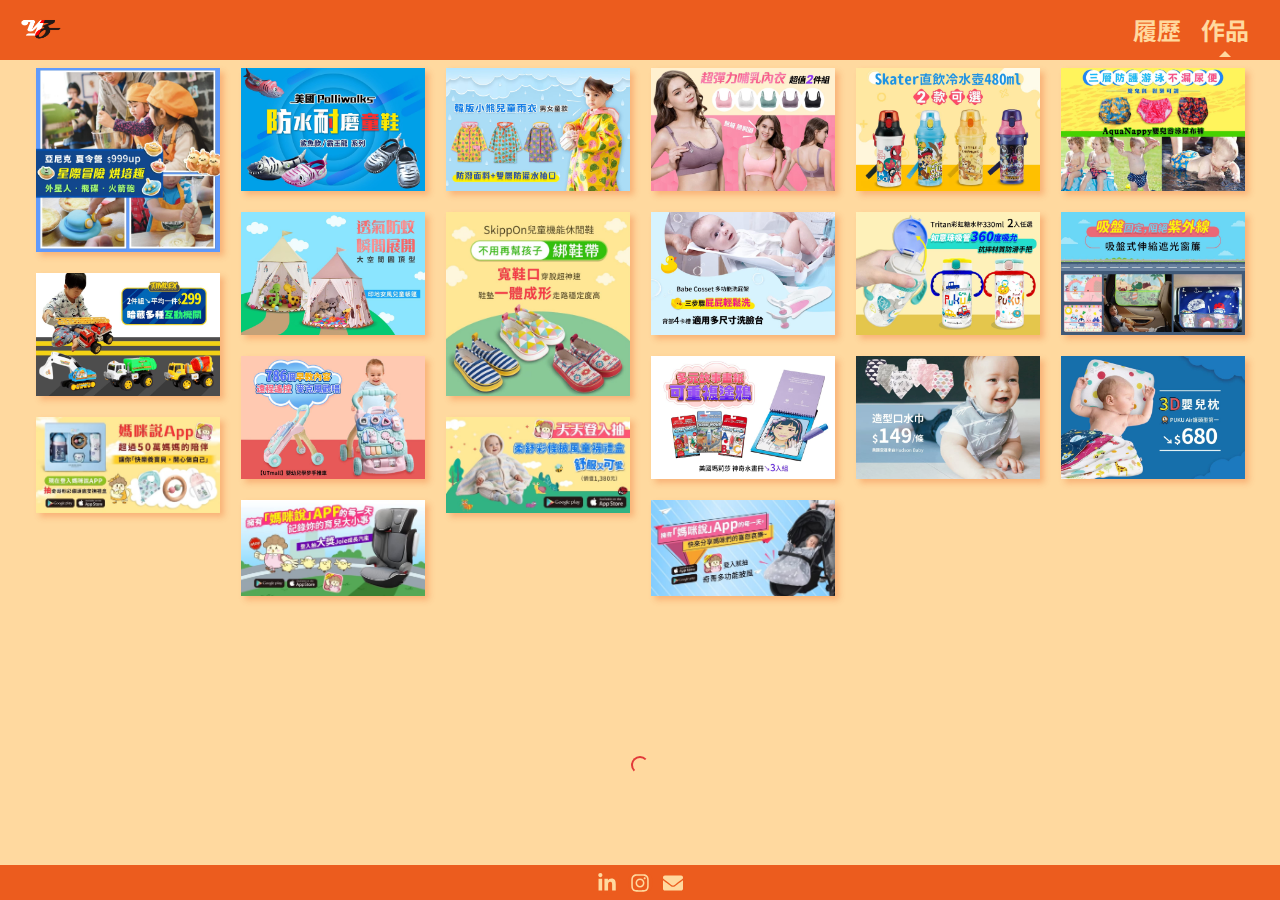
==== commit 045343e1: "css調整 作品集更新批次" ====
--- a/portfolio/index.html
+++ b/portfolio/index.html
@@ -11,4 +11,4 @@
     "sameAs": [
       "https://tw.linkedin.com","https://www.instagram.com/yuze020"
      ]
-  }</script><link rel="preload" href="https://apphiaa.github.io/CV/_next/static/v_1.0.0/pages/portfolio.js" as="script"/><link rel="preload" href="https://apphiaa.github.io/CV/_next/static/v_1.0.0/pages/_app.js" as="script"/><link rel="preload" href="https://apphiaa.github.io/CV/_next/static/runtime/webpack-363674ea5b26c006a6cd.js" as="script"/><link rel="preload" href="https://apphiaa.github.io/CV/_next/static/chunks/commons.3ce73ed53e20019076ba.js" as="script"/><link rel="preload" href="https://apphiaa.github.io/CV/_next/static/chunks/styles.de3b16ae14c47a860dcf.js" as="script"/><link rel="preload" href="https://apphiaa.github.io/CV/_next/static/runtime/main-49c3a7bff8c1908ef25d.js" as="script"/><link rel="stylesheet" href="https://apphiaa.github.io/CV/_next/static/css/commons.a4103804.chunk.css"/><link rel="stylesheet" href="https://apphiaa.github.io/CV/_next/static/css/styles.1bd7b6e0.chunk.css"/></head><body><div id="__next"><div class="layout-module_fixBG_3ymy3"></div><div class="layout-module_app_1BB__"><header class="layout-module_header_3O8Ss layout-module_top_23nFT"><div class="layout-module_wrapper_3issb"><div class="layout-module_main_1hmgA"><a href="https://apphiaa.github.io/CV/" title="Home"><div class="layout-module_logo_3wK_p"></div></a></div><nav class="nav-module_nav_3zzK2"><ul><li class=""><a href="https://apphiaa.github.io/CV/" title="履歷">履歷</a></li><li class="nav-module_active_OSpnG"><a href="https://apphiaa.github.io/CV/portfolio" title="作品">作品</a></li></ul></nav></div></header><section class="layout-module_content_3VLfM"><article class="layout-module_wrapper_3issb"><button type="button">update</button><div></div></article></section><footer class="layout-module_footer_Tq1Qr"><div class="layout-module_wrapper_3issb"><div class="contact-module_contact_3b6jw"><a href="https://tw.linkedin.com" target="_blank" rel="noreferrer noopener"><svg stroke="currentColor" fill="currentColor" stroke-width="0" viewBox="0 0 448 512" height="1em" width="1em" xmlns="http://www.w3.org/2000/svg"><path d="M100.28 448H7.4V148.9h92.88zM53.79 108.1C24.09 108.1 0 83.5 0 53.8a53.79 53.79 0 0 1 107.58 0c0 29.7-24.1 54.3-53.79 54.3zM447.9 448h-92.68V302.4c0-34.7-.7-79.2-48.29-79.2-48.29 0-55.69 37.7-55.69 76.7V448h-92.78V148.9h89.08v40.8h1.3c12.4-23.5 42.69-48.3 87.88-48.3 94 0 111.28 61.9 111.28 142.3V448z"></path></svg></a><a href="https://www.instagram.com/yuze020" target="_blank" rel="noreferrer noopener"><svg stroke="currentColor" fill="currentColor" stroke-width="0" viewBox="0 0 448 512" height="1em" width="1em" xmlns="http://www.w3.org/2000/svg"><path d="M224.1 141c-63.6 0-114.9 51.3-114.9 114.9s51.3 114.9 114.9 114.9S339 319.5 339 255.9 287.7 141 224.1 141zm0 189.6c-41.1 0-74.7-33.5-74.7-74.7s33.5-74.7 74.7-74.7 74.7 33.5 74.7 74.7-33.6 74.7-74.7 74.7zm146.4-194.3c0 14.9-12 26.8-26.8 26.8-14.9 0-26.8-12-26.8-26.8s12-26.8 26.8-26.8 26.8 12 26.8 26.8zm76.1 27.2c-1.7-35.9-9.9-67.7-36.2-93.9-26.2-26.2-58-34.4-93.9-36.2-37-2.1-147.9-2.1-184.9 0-35.8 1.7-67.6 9.9-93.9 36.1s-34.4 58-36.2 93.9c-2.1 37-2.1 147.9 0 184.9 1.7 35.9 9.9 67.7 36.2 93.9s58 34.4 93.9 36.2c37 2.1 147.9 2.1 184.9 0 35.9-1.7 67.7-9.9 93.9-36.2 26.2-26.2 34.4-58 36.2-93.9 2.1-37 2.1-147.8 0-184.8zM398.8 388c-7.8 19.6-22.9 34.7-42.6 42.6-29.5 11.7-99.5 9-132.1 9s-102.7 2.6-132.1-9c-19.6-7.8-34.7-22.9-42.6-42.6-11.7-29.5-9-99.5-9-132.1s-2.6-102.7 9-132.1c7.8-19.6 22.9-34.7 42.6-42.6 29.5-11.7 99.5-9 132.1-9s102.7-2.6 132.1 9c19.6 7.8 34.7 22.9 42.6 42.6 11.7 29.5 9 99.5 9 132.1s2.7 102.7-9 132.1z"></path></svg></a><a href="mailto:yuzhen129@gmail.com" target="_blank" rel="noreferrer noopener"><svg stroke="currentColor" fill="currentColor" stroke-width="0" viewBox="0 0 512 512" height="1em" width="1em" xmlns="http://www.w3.org/2000/svg"><path d="M502.3 190.8c3.9-3.1 9.7-.2 9.7 4.7V400c0 26.5-21.5 48-48 48H48c-26.5 0-48-21.5-48-48V195.6c0-5 5.7-7.8 9.7-4.7 22.4 17.4 52.1 39.5 154.1 113.6 21.1 15.4 56.7 47.8 92.2 47.6 35.7.3 72-32.8 92.3-47.6 102-74.1 131.6-96.3 154-113.7zM256 320c23.2.4 56.6-29.2 73.4-41.4 132.7-96.3 142.8-104.7 173.4-128.7 5.8-4.5 9.2-11.5 9.2-18.9v-19c0-26.5-21.5-48-48-48H48C21.5 64 0 85.5 0 112v19c0 7.4 3.4 14.3 9.2 18.9 30.6 23.9 40.7 32.4 173.4 128.7 16.8 12.2 50.2 41.8 73.4 41.4z"></path></svg></a></div></div></footer></div><div role="button" tabindex="0" class="scrolltop-module_scrolltop_3owof"><svg stroke="currentColor" fill="currentColor" stroke-width="0" viewBox="0 0 448 512" height="1em" width="1em" xmlns="http://www.w3.org/2000/svg"><path d="M34.9 289.5l-22.2-22.2c-9.4-9.4-9.4-24.6 0-33.9L207 39c9.4-9.4 24.6-9.4 33.9 0l194.3 194.3c9.4 9.4 9.4 24.6 0 33.9L413 289.4c-9.5 9.5-25 9.3-34.3-.4L264 168.6V456c0 13.3-10.7 24-24 24h-32c-13.3 0-24-10.7-24-24V168.6L69.2 289.1c-9.3 9.8-24.8 10-34.3.4z"></path></svg></div></div><div id="modal"></div><script id="__NEXT_DATA__" type="application/json">{"dataManager":"[]","props":{"pageProps":{}},"page":"/portfolio","query":{},"buildId":"v_1.0.0","dynamicBuildId":false,"assetPrefix":"https://apphiaa.github.io/CV","runtimeConfig":{"NODE_ENV":"production","projectName":"https://apphiaa.github.io/CV","staticFolder":"/static","GA_TRACKING_ID":"UA-143299876-1"},"nextExport":true}</script><script async="" id="__NEXT_PAGE__/portfolio" src="https://apphiaa.github.io/CV/_next/static/v_1.0.0/pages/portfolio.js"></script><script async="" id="__NEXT_PAGE__/_app" src="https://apphiaa.github.io/CV/_next/static/v_1.0.0/pages/_app.js"></script><script src="https://apphiaa.github.io/CV/_next/static/runtime/webpack-363674ea5b26c006a6cd.js" async=""></script><script src="https://apphiaa.github.io/CV/_next/static/chunks/commons.3ce73ed53e20019076ba.js" async=""></script><script src="https://apphiaa.github.io/CV/_next/static/chunks/styles.de3b16ae14c47a860dcf.js" async=""></script><script src="https://apphiaa.github.io/CV/_next/static/runtime/main-49c3a7bff8c1908ef25d.js" async=""></script></body></html>+  }</script><link rel="preload" href="https://apphiaa.github.io/CV/_next/static/v_1.0.0/pages/portfolio.js" as="script"/><link rel="preload" href="https://apphiaa.github.io/CV/_next/static/v_1.0.0/pages/_app.js" as="script"/><link rel="preload" href="https://apphiaa.github.io/CV/_next/static/runtime/webpack-363674ea5b26c006a6cd.js" as="script"/><link rel="preload" href="https://apphiaa.github.io/CV/_next/static/chunks/commons.8cd295734672643f2dbb.js" as="script"/><link rel="preload" href="https://apphiaa.github.io/CV/_next/static/chunks/styles.939af89241aa080938d1.js" as="script"/><link rel="preload" href="https://apphiaa.github.io/CV/_next/static/runtime/main-49c3a7bff8c1908ef25d.js" as="script"/><link rel="stylesheet" href="https://apphiaa.github.io/CV/_next/static/css/commons.f6f0c222.chunk.css"/><link rel="stylesheet" href="https://apphiaa.github.io/CV/_next/static/css/styles.0cdeb423.chunk.css"/></head><body><div id="__next"><div class="layout-module_fixBG_3ymy3"></div><div class="layout-module_app_1BB__"><header class="layout-module_header_3O8Ss layout-module_top_23nFT"><div class="layout-module_wrapper_3issb"><div class="layout-module_main_1hmgA"><a href="https://apphiaa.github.io/CV/" title="Home"><div class="layout-module_logo_3wK_p"></div></a></div><nav class="nav-module_nav_3zzK2"><ul><li class=""><a href="https://apphiaa.github.io/CV/" title="履歷">履歷</a></li><li class="nav-module_active_OSpnG"><a href="https://apphiaa.github.io/CV/portfolio" title="作品">作品</a></li></ul></nav></div></header><section class="layout-module_content_3VLfM"><article class="layout-module_wrapper_3issb"><div><div></div><div class="portfolio-module_tips_3R3iN"></div></div></article></section><footer class="layout-module_footer_Tq1Qr"><div class="layout-module_wrapper_3issb"><div class="contact-module_contact_3b6jw"><a href="https://tw.linkedin.com" target="_blank" rel="noreferrer noopener"><svg stroke="currentColor" fill="currentColor" stroke-width="0" viewBox="0 0 448 512" height="1em" width="1em" xmlns="http://www.w3.org/2000/svg"><path d="M100.28 448H7.4V148.9h92.88zM53.79 108.1C24.09 108.1 0 83.5 0 53.8a53.79 53.79 0 0 1 107.58 0c0 29.7-24.1 54.3-53.79 54.3zM447.9 448h-92.68V302.4c0-34.7-.7-79.2-48.29-79.2-48.29 0-55.69 37.7-55.69 76.7V448h-92.78V148.9h89.08v40.8h1.3c12.4-23.5 42.69-48.3 87.88-48.3 94 0 111.28 61.9 111.28 142.3V448z"></path></svg></a><a href="https://www.instagram.com/yuze020" target="_blank" rel="noreferrer noopener"><svg stroke="currentColor" fill="currentColor" stroke-width="0" viewBox="0 0 448 512" height="1em" width="1em" xmlns="http://www.w3.org/2000/svg"><path d="M224.1 141c-63.6 0-114.9 51.3-114.9 114.9s51.3 114.9 114.9 114.9S339 319.5 339 255.9 287.7 141 224.1 141zm0 189.6c-41.1 0-74.7-33.5-74.7-74.7s33.5-74.7 74.7-74.7 74.7 33.5 74.7 74.7-33.6 74.7-74.7 74.7zm146.4-194.3c0 14.9-12 26.8-26.8 26.8-14.9 0-26.8-12-26.8-26.8s12-26.8 26.8-26.8 26.8 12 26.8 26.8zm76.1 27.2c-1.7-35.9-9.9-67.7-36.2-93.9-26.2-26.2-58-34.4-93.9-36.2-37-2.1-147.9-2.1-184.9 0-35.8 1.7-67.6 9.9-93.9 36.1s-34.4 58-36.2 93.9c-2.1 37-2.1 147.9 0 184.9 1.7 35.9 9.9 67.7 36.2 93.9s58 34.4 93.9 36.2c37 2.1 147.9 2.1 184.9 0 35.9-1.7 67.7-9.9 93.9-36.2 26.2-26.2 34.4-58 36.2-93.9 2.1-37 2.1-147.8 0-184.8zM398.8 388c-7.8 19.6-22.9 34.7-42.6 42.6-29.5 11.7-99.5 9-132.1 9s-102.7 2.6-132.1-9c-19.6-7.8-34.7-22.9-42.6-42.6-11.7-29.5-9-99.5-9-132.1s-2.6-102.7 9-132.1c7.8-19.6 22.9-34.7 42.6-42.6 29.5-11.7 99.5-9 132.1-9s102.7-2.6 132.1 9c19.6 7.8 34.7 22.9 42.6 42.6 11.7 29.5 9 99.5 9 132.1s2.7 102.7-9 132.1z"></path></svg></a><a href="mailto:yuzhen129@gmail.com" target="_blank" rel="noreferrer noopener"><svg stroke="currentColor" fill="currentColor" stroke-width="0" viewBox="0 0 512 512" height="1em" width="1em" xmlns="http://www.w3.org/2000/svg"><path d="M502.3 190.8c3.9-3.1 9.7-.2 9.7 4.7V400c0 26.5-21.5 48-48 48H48c-26.5 0-48-21.5-48-48V195.6c0-5 5.7-7.8 9.7-4.7 22.4 17.4 52.1 39.5 154.1 113.6 21.1 15.4 56.7 47.8 92.2 47.6 35.7.3 72-32.8 92.3-47.6 102-74.1 131.6-96.3 154-113.7zM256 320c23.2.4 56.6-29.2 73.4-41.4 132.7-96.3 142.8-104.7 173.4-128.7 5.8-4.5 9.2-11.5 9.2-18.9v-19c0-26.5-21.5-48-48-48H48C21.5 64 0 85.5 0 112v19c0 7.4 3.4 14.3 9.2 18.9 30.6 23.9 40.7 32.4 173.4 128.7 16.8 12.2 50.2 41.8 73.4 41.4z"></path></svg></a></div></div></footer></div><div role="button" tabindex="0" class="scrolltop-module_scrolltop_3owof"><svg stroke="currentColor" fill="currentColor" stroke-width="0" viewBox="0 0 448 512" height="1em" width="1em" xmlns="http://www.w3.org/2000/svg"><path d="M34.9 289.5l-22.2-22.2c-9.4-9.4-9.4-24.6 0-33.9L207 39c9.4-9.4 24.6-9.4 33.9 0l194.3 194.3c9.4 9.4 9.4 24.6 0 33.9L413 289.4c-9.5 9.5-25 9.3-34.3-.4L264 168.6V456c0 13.3-10.7 24-24 24h-32c-13.3 0-24-10.7-24-24V168.6L69.2 289.1c-9.3 9.8-24.8 10-34.3.4z"></path></svg></div></div><div id="modal"></div><script id="__NEXT_DATA__" type="application/json">{"dataManager":"[]","props":{"pageProps":{}},"page":"/portfolio","query":{},"buildId":"v_1.0.0","dynamicBuildId":false,"assetPrefix":"https://apphiaa.github.io/CV","runtimeConfig":{"NODE_ENV":"production","projectName":"https://apphiaa.github.io/CV","staticFolder":"/static","GA_TRACKING_ID":"UA-143299876-1"},"nextExport":true}</script><script async="" id="__NEXT_PAGE__/portfolio" src="https://apphiaa.github.io/CV/_next/static/v_1.0.0/pages/portfolio.js"></script><script async="" id="__NEXT_PAGE__/_app" src="https://apphiaa.github.io/CV/_next/static/v_1.0.0/pages/_app.js"></script><script src="https://apphiaa.github.io/CV/_next/static/runtime/webpack-363674ea5b26c006a6cd.js" async=""></script><script src="https://apphiaa.github.io/CV/_next/static/chunks/commons.8cd295734672643f2dbb.js" async=""></script><script src="https://apphiaa.github.io/CV/_next/static/chunks/styles.939af89241aa080938d1.js" async=""></script><script src="https://apphiaa.github.io/CV/_next/static/runtime/main-49c3a7bff8c1908ef25d.js" async=""></script></body></html>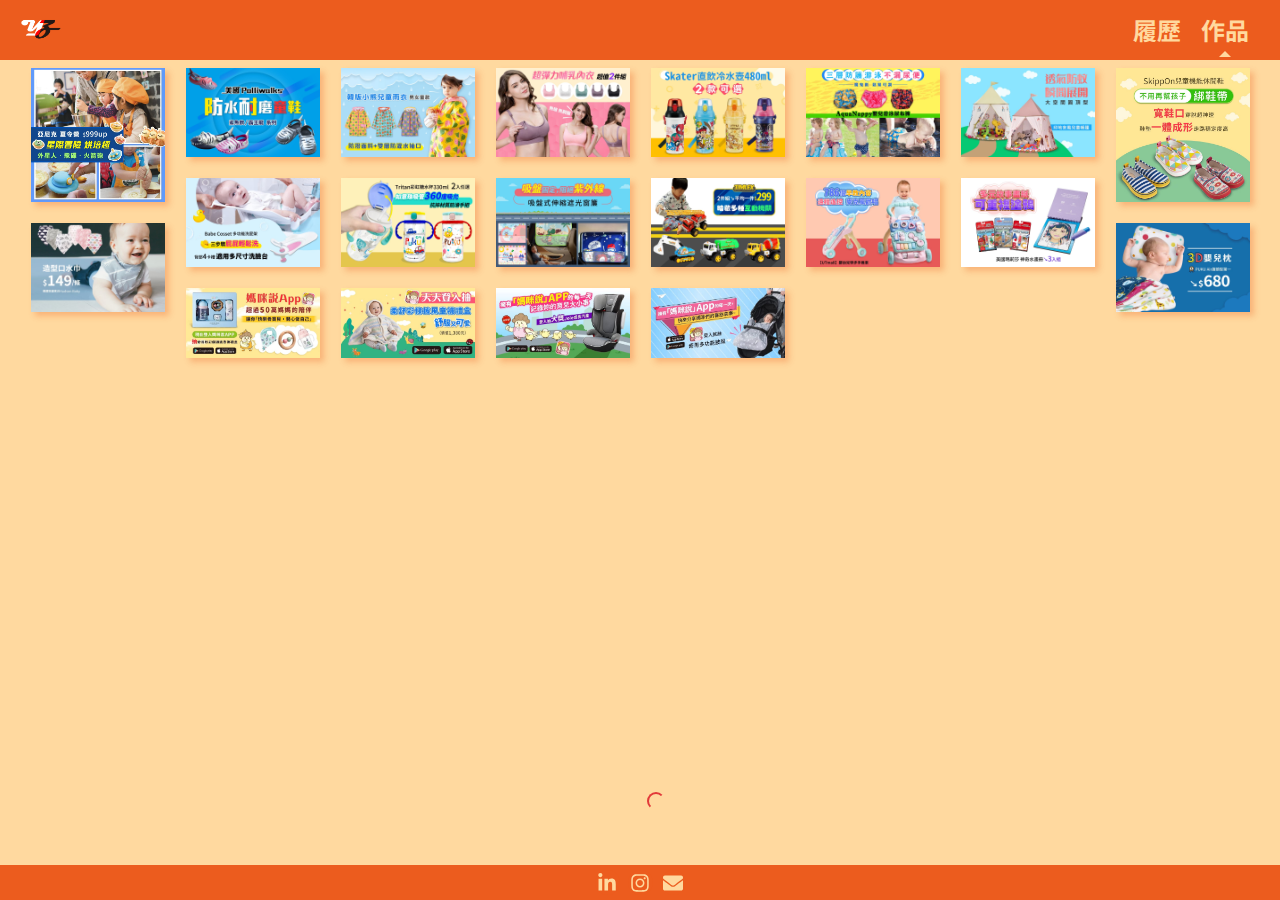
==== commit b882d61a: "作品集 no SSR" ====
--- a/portfolio/index.html
+++ b/portfolio/index.html
@@ -11,4 +11,4 @@
     "sameAs": [
       "https://tw.linkedin.com","https://www.instagram.com/yuze020"
      ]
-  }</script><link rel="preload" href="https://apphiaa.github.io/CV/_next/static/v_1.0.0/pages/portfolio.js" as="script"/><link rel="preload" href="https://apphiaa.github.io/CV/_next/static/v_1.0.0/pages/_app.js" as="script"/><link rel="preload" href="https://apphiaa.github.io/CV/_next/static/runtime/webpack-363674ea5b26c006a6cd.js" as="script"/><link rel="preload" href="https://apphiaa.github.io/CV/_next/static/chunks/commons.8cd295734672643f2dbb.js" as="script"/><link rel="preload" href="https://apphiaa.github.io/CV/_next/static/chunks/styles.939af89241aa080938d1.js" as="script"/><link rel="preload" href="https://apphiaa.github.io/CV/_next/static/runtime/main-49c3a7bff8c1908ef25d.js" as="script"/><link rel="stylesheet" href="https://apphiaa.github.io/CV/_next/static/css/commons.f6f0c222.chunk.css"/><link rel="stylesheet" href="https://apphiaa.github.io/CV/_next/static/css/styles.0cdeb423.chunk.css"/></head><body><div id="__next"><div class="layout-module_fixBG_3ymy3"></div><div class="layout-module_app_1BB__"><header class="layout-module_header_3O8Ss layout-module_top_23nFT"><div class="layout-module_wrapper_3issb"><div class="layout-module_main_1hmgA"><a href="https://apphiaa.github.io/CV/" title="Home"><div class="layout-module_logo_3wK_p"></div></a></div><nav class="nav-module_nav_3zzK2"><ul><li class=""><a href="https://apphiaa.github.io/CV/" title="履歷">履歷</a></li><li class="nav-module_active_OSpnG"><a href="https://apphiaa.github.io/CV/portfolio" title="作品">作品</a></li></ul></nav></div></header><section class="layout-module_content_3VLfM"><article class="layout-module_wrapper_3issb"><div><div></div><div class="portfolio-module_tips_3R3iN"></div></div></article></section><footer class="layout-module_footer_Tq1Qr"><div class="layout-module_wrapper_3issb"><div class="contact-module_contact_3b6jw"><a href="https://tw.linkedin.com" target="_blank" rel="noreferrer noopener"><svg stroke="currentColor" fill="currentColor" stroke-width="0" viewBox="0 0 448 512" height="1em" width="1em" xmlns="http://www.w3.org/2000/svg"><path d="M100.28 448H7.4V148.9h92.88zM53.79 108.1C24.09 108.1 0 83.5 0 53.8a53.79 53.79 0 0 1 107.58 0c0 29.7-24.1 54.3-53.79 54.3zM447.9 448h-92.68V302.4c0-34.7-.7-79.2-48.29-79.2-48.29 0-55.69 37.7-55.69 76.7V448h-92.78V148.9h89.08v40.8h1.3c12.4-23.5 42.69-48.3 87.88-48.3 94 0 111.28 61.9 111.28 142.3V448z"></path></svg></a><a href="https://www.instagram.com/yuze020" target="_blank" rel="noreferrer noopener"><svg stroke="currentColor" fill="currentColor" stroke-width="0" viewBox="0 0 448 512" height="1em" width="1em" xmlns="http://www.w3.org/2000/svg"><path d="M224.1 141c-63.6 0-114.9 51.3-114.9 114.9s51.3 114.9 114.9 114.9S339 319.5 339 255.9 287.7 141 224.1 141zm0 189.6c-41.1 0-74.7-33.5-74.7-74.7s33.5-74.7 74.7-74.7 74.7 33.5 74.7 74.7-33.6 74.7-74.7 74.7zm146.4-194.3c0 14.9-12 26.8-26.8 26.8-14.9 0-26.8-12-26.8-26.8s12-26.8 26.8-26.8 26.8 12 26.8 26.8zm76.1 27.2c-1.7-35.9-9.9-67.7-36.2-93.9-26.2-26.2-58-34.4-93.9-36.2-37-2.1-147.9-2.1-184.9 0-35.8 1.7-67.6 9.9-93.9 36.1s-34.4 58-36.2 93.9c-2.1 37-2.1 147.9 0 184.9 1.7 35.9 9.9 67.7 36.2 93.9s58 34.4 93.9 36.2c37 2.1 147.9 2.1 184.9 0 35.9-1.7 67.7-9.9 93.9-36.2 26.2-26.2 34.4-58 36.2-93.9 2.1-37 2.1-147.8 0-184.8zM398.8 388c-7.8 19.6-22.9 34.7-42.6 42.6-29.5 11.7-99.5 9-132.1 9s-102.7 2.6-132.1-9c-19.6-7.8-34.7-22.9-42.6-42.6-11.7-29.5-9-99.5-9-132.1s-2.6-102.7 9-132.1c7.8-19.6 22.9-34.7 42.6-42.6 29.5-11.7 99.5-9 132.1-9s102.7-2.6 132.1 9c19.6 7.8 34.7 22.9 42.6 42.6 11.7 29.5 9 99.5 9 132.1s2.7 102.7-9 132.1z"></path></svg></a><a href="mailto:yuzhen129@gmail.com" target="_blank" rel="noreferrer noopener"><svg stroke="currentColor" fill="currentColor" stroke-width="0" viewBox="0 0 512 512" height="1em" width="1em" xmlns="http://www.w3.org/2000/svg"><path d="M502.3 190.8c3.9-3.1 9.7-.2 9.7 4.7V400c0 26.5-21.5 48-48 48H48c-26.5 0-48-21.5-48-48V195.6c0-5 5.7-7.8 9.7-4.7 22.4 17.4 52.1 39.5 154.1 113.6 21.1 15.4 56.7 47.8 92.2 47.6 35.7.3 72-32.8 92.3-47.6 102-74.1 131.6-96.3 154-113.7zM256 320c23.2.4 56.6-29.2 73.4-41.4 132.7-96.3 142.8-104.7 173.4-128.7 5.8-4.5 9.2-11.5 9.2-18.9v-19c0-26.5-21.5-48-48-48H48C21.5 64 0 85.5 0 112v19c0 7.4 3.4 14.3 9.2 18.9 30.6 23.9 40.7 32.4 173.4 128.7 16.8 12.2 50.2 41.8 73.4 41.4z"></path></svg></a></div></div></footer></div><div role="button" tabindex="0" class="scrolltop-module_scrolltop_3owof"><svg stroke="currentColor" fill="currentColor" stroke-width="0" viewBox="0 0 448 512" height="1em" width="1em" xmlns="http://www.w3.org/2000/svg"><path d="M34.9 289.5l-22.2-22.2c-9.4-9.4-9.4-24.6 0-33.9L207 39c9.4-9.4 24.6-9.4 33.9 0l194.3 194.3c9.4 9.4 9.4 24.6 0 33.9L413 289.4c-9.5 9.5-25 9.3-34.3-.4L264 168.6V456c0 13.3-10.7 24-24 24h-32c-13.3 0-24-10.7-24-24V168.6L69.2 289.1c-9.3 9.8-24.8 10-34.3.4z"></path></svg></div></div><div id="modal"></div><script id="__NEXT_DATA__" type="application/json">{"dataManager":"[]","props":{"pageProps":{}},"page":"/portfolio","query":{},"buildId":"v_1.0.0","dynamicBuildId":false,"assetPrefix":"https://apphiaa.github.io/CV","runtimeConfig":{"NODE_ENV":"production","projectName":"https://apphiaa.github.io/CV","staticFolder":"/static","GA_TRACKING_ID":"UA-143299876-1"},"nextExport":true}</script><script async="" id="__NEXT_PAGE__/portfolio" src="https://apphiaa.github.io/CV/_next/static/v_1.0.0/pages/portfolio.js"></script><script async="" id="__NEXT_PAGE__/_app" src="https://apphiaa.github.io/CV/_next/static/v_1.0.0/pages/_app.js"></script><script src="https://apphiaa.github.io/CV/_next/static/runtime/webpack-363674ea5b26c006a6cd.js" async=""></script><script src="https://apphiaa.github.io/CV/_next/static/chunks/commons.8cd295734672643f2dbb.js" async=""></script><script src="https://apphiaa.github.io/CV/_next/static/chunks/styles.939af89241aa080938d1.js" async=""></script><script src="https://apphiaa.github.io/CV/_next/static/runtime/main-49c3a7bff8c1908ef25d.js" async=""></script></body></html>+  }</script><link rel="preload" href="https://apphiaa.github.io/CV/_next/static/v_1.0.0/pages/portfolio.js" as="script"/><link rel="preload" href="https://apphiaa.github.io/CV/_next/static/v_1.0.0/pages/_app.js" as="script"/><link rel="preload" href="https://apphiaa.github.io/CV/_next/static/runtime/webpack-a327622c25974b19d248.js" as="script"/><link rel="preload" href="https://apphiaa.github.io/CV/_next/static/chunks/commons.b967a1917b7b8808ce9c.js" as="script"/><link rel="preload" href="https://apphiaa.github.io/CV/_next/static/chunks/styles.5707e257290c58ce7b15.js" as="script"/><link rel="preload" href="https://apphiaa.github.io/CV/_next/static/runtime/main-b62e2a9d460e6affd93a.js" as="script"/><link rel="stylesheet" href="https://apphiaa.github.io/CV/_next/static/css/commons.8e44a404.chunk.css"/><link rel="stylesheet" href="https://apphiaa.github.io/CV/_next/static/css/styles.b3a60e60.chunk.css"/></head><body><div id="__next"><div class="layout-module_fixBG_3ymy3"></div><div class="layout-module_app_1BB__"><header class="layout-module_header_3O8Ss layout-module_top_23nFT"><div class="layout-module_wrapper_3issb"><div class="layout-module_main_1hmgA"><a href="https://apphiaa.github.io/CV/" title="Home"><div class="layout-module_logo_3wK_p"></div></a></div><nav class="nav-module_nav_3zzK2"><ul><li class=""><a href="https://apphiaa.github.io/CV/" title="履歷">履歷</a></li><li class="nav-module_active_OSpnG"><a href="https://apphiaa.github.io/CV/portfolio" title="作品">作品</a></li></ul></nav></div></header><section class="layout-module_content_3VLfM"><article class="layout-module_wrapper_3issb"></article></section><footer class="layout-module_footer_Tq1Qr"><div class="layout-module_wrapper_3issb"><div class="contact-module_contact_3b6jw"><a href="https://tw.linkedin.com" target="_blank" rel="noreferrer noopener"><svg stroke="currentColor" fill="currentColor" stroke-width="0" viewBox="0 0 448 512" height="1em" width="1em" xmlns="http://www.w3.org/2000/svg"><path d="M100.28 448H7.4V148.9h92.88zM53.79 108.1C24.09 108.1 0 83.5 0 53.8a53.79 53.79 0 0 1 107.58 0c0 29.7-24.1 54.3-53.79 54.3zM447.9 448h-92.68V302.4c0-34.7-.7-79.2-48.29-79.2-48.29 0-55.69 37.7-55.69 76.7V448h-92.78V148.9h89.08v40.8h1.3c12.4-23.5 42.69-48.3 87.88-48.3 94 0 111.28 61.9 111.28 142.3V448z"></path></svg></a><a href="https://www.instagram.com/yuze020" target="_blank" rel="noreferrer noopener"><svg stroke="currentColor" fill="currentColor" stroke-width="0" viewBox="0 0 448 512" height="1em" width="1em" xmlns="http://www.w3.org/2000/svg"><path d="M224.1 141c-63.6 0-114.9 51.3-114.9 114.9s51.3 114.9 114.9 114.9S339 319.5 339 255.9 287.7 141 224.1 141zm0 189.6c-41.1 0-74.7-33.5-74.7-74.7s33.5-74.7 74.7-74.7 74.7 33.5 74.7 74.7-33.6 74.7-74.7 74.7zm146.4-194.3c0 14.9-12 26.8-26.8 26.8-14.9 0-26.8-12-26.8-26.8s12-26.8 26.8-26.8 26.8 12 26.8 26.8zm76.1 27.2c-1.7-35.9-9.9-67.7-36.2-93.9-26.2-26.2-58-34.4-93.9-36.2-37-2.1-147.9-2.1-184.9 0-35.8 1.7-67.6 9.9-93.9 36.1s-34.4 58-36.2 93.9c-2.1 37-2.1 147.9 0 184.9 1.7 35.9 9.9 67.7 36.2 93.9s58 34.4 93.9 36.2c37 2.1 147.9 2.1 184.9 0 35.9-1.7 67.7-9.9 93.9-36.2 26.2-26.2 34.4-58 36.2-93.9 2.1-37 2.1-147.8 0-184.8zM398.8 388c-7.8 19.6-22.9 34.7-42.6 42.6-29.5 11.7-99.5 9-132.1 9s-102.7 2.6-132.1-9c-19.6-7.8-34.7-22.9-42.6-42.6-11.7-29.5-9-99.5-9-132.1s-2.6-102.7 9-132.1c7.8-19.6 22.9-34.7 42.6-42.6 29.5-11.7 99.5-9 132.1-9s102.7-2.6 132.1 9c19.6 7.8 34.7 22.9 42.6 42.6 11.7 29.5 9 99.5 9 132.1s2.7 102.7-9 132.1z"></path></svg></a><a href="mailto:yuzhen129@gmail.com" target="_blank" rel="noreferrer noopener"><svg stroke="currentColor" fill="currentColor" stroke-width="0" viewBox="0 0 512 512" height="1em" width="1em" xmlns="http://www.w3.org/2000/svg"><path d="M502.3 190.8c3.9-3.1 9.7-.2 9.7 4.7V400c0 26.5-21.5 48-48 48H48c-26.5 0-48-21.5-48-48V195.6c0-5 5.7-7.8 9.7-4.7 22.4 17.4 52.1 39.5 154.1 113.6 21.1 15.4 56.7 47.8 92.2 47.6 35.7.3 72-32.8 92.3-47.6 102-74.1 131.6-96.3 154-113.7zM256 320c23.2.4 56.6-29.2 73.4-41.4 132.7-96.3 142.8-104.7 173.4-128.7 5.8-4.5 9.2-11.5 9.2-18.9v-19c0-26.5-21.5-48-48-48H48C21.5 64 0 85.5 0 112v19c0 7.4 3.4 14.3 9.2 18.9 30.6 23.9 40.7 32.4 173.4 128.7 16.8 12.2 50.2 41.8 73.4 41.4z"></path></svg></a></div></div></footer></div><div role="button" tabindex="0" class="scrolltop-module_scrolltop_3owof"><svg stroke="currentColor" fill="currentColor" stroke-width="0" viewBox="0 0 448 512" height="1em" width="1em" xmlns="http://www.w3.org/2000/svg"><path d="M34.9 289.5l-22.2-22.2c-9.4-9.4-9.4-24.6 0-33.9L207 39c9.4-9.4 24.6-9.4 33.9 0l194.3 194.3c9.4 9.4 9.4 24.6 0 33.9L413 289.4c-9.5 9.5-25 9.3-34.3-.4L264 168.6V456c0 13.3-10.7 24-24 24h-32c-13.3 0-24-10.7-24-24V168.6L69.2 289.1c-9.3 9.8-24.8 10-34.3.4z"></path></svg></div></div><div id="modal"></div><script id="__NEXT_DATA__" type="application/json">{"dataManager":"[]","props":{"pageProps":{}},"page":"/portfolio","query":{},"buildId":"v_1.0.0","dynamicBuildId":false,"assetPrefix":"https://apphiaa.github.io/CV","runtimeConfig":{"NODE_ENV":"production","projectName":"https://apphiaa.github.io/CV","staticFolder":"/static","GA_TRACKING_ID":"UA-143299876-1"},"nextExport":true}</script><script async="" id="__NEXT_PAGE__/portfolio" src="https://apphiaa.github.io/CV/_next/static/v_1.0.0/pages/portfolio.js"></script><script async="" id="__NEXT_PAGE__/_app" src="https://apphiaa.github.io/CV/_next/static/v_1.0.0/pages/_app.js"></script><script src="https://apphiaa.github.io/CV/_next/static/runtime/webpack-a327622c25974b19d248.js" async=""></script><script src="https://apphiaa.github.io/CV/_next/static/chunks/commons.b967a1917b7b8808ce9c.js" async=""></script><script src="https://apphiaa.github.io/CV/_next/static/chunks/styles.5707e257290c58ce7b15.js" async=""></script><script src="https://apphiaa.github.io/CV/_next/static/runtime/main-b62e2a9d460e6affd93a.js" async=""></script></body></html>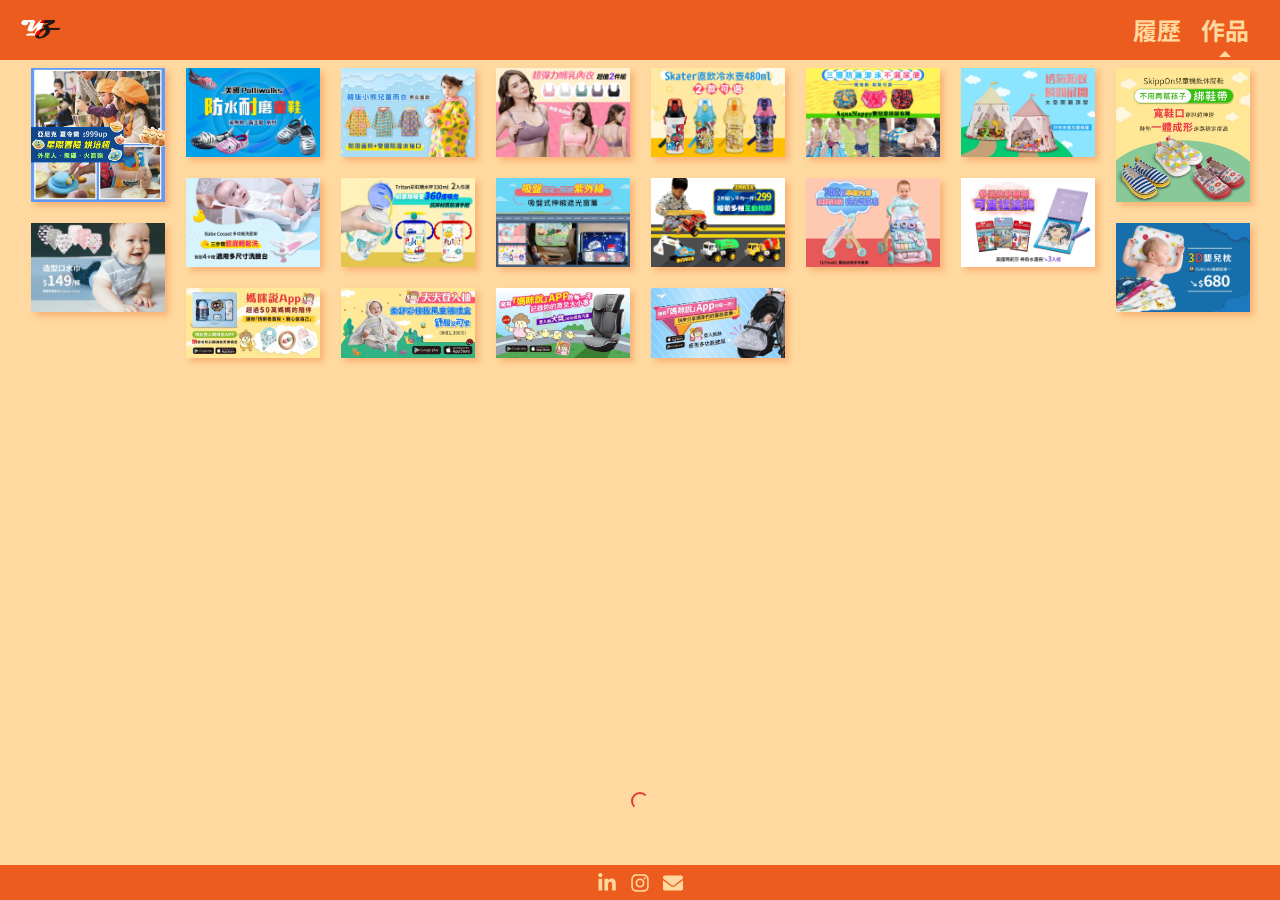
==== commit 1d198e14: "作品集 tips絕對定位" ====
--- a/portfolio/index.html
+++ b/portfolio/index.html
@@ -11,4 +11,4 @@
     "sameAs": [
       "https://tw.linkedin.com","https://www.instagram.com/yuze020"
      ]
-  }</script><link rel="preload" href="https://apphiaa.github.io/CV/_next/static/v_1.0.0/pages/portfolio.js" as="script"/><link rel="preload" href="https://apphiaa.github.io/CV/_next/static/v_1.0.0/pages/_app.js" as="script"/><link rel="preload" href="https://apphiaa.github.io/CV/_next/static/runtime/webpack-a327622c25974b19d248.js" as="script"/><link rel="preload" href="https://apphiaa.github.io/CV/_next/static/chunks/commons.b967a1917b7b8808ce9c.js" as="script"/><link rel="preload" href="https://apphiaa.github.io/CV/_next/static/chunks/styles.5707e257290c58ce7b15.js" as="script"/><link rel="preload" href="https://apphiaa.github.io/CV/_next/static/runtime/main-b62e2a9d460e6affd93a.js" as="script"/><link rel="stylesheet" href="https://apphiaa.github.io/CV/_next/static/css/commons.8e44a404.chunk.css"/><link rel="stylesheet" href="https://apphiaa.github.io/CV/_next/static/css/styles.b3a60e60.chunk.css"/></head><body><div id="__next"><div class="layout-module_fixBG_3ymy3"></div><div class="layout-module_app_1BB__"><header class="layout-module_header_3O8Ss layout-module_top_23nFT"><div class="layout-module_wrapper_3issb"><div class="layout-module_main_1hmgA"><a href="https://apphiaa.github.io/CV/" title="Home"><div class="layout-module_logo_3wK_p"></div></a></div><nav class="nav-module_nav_3zzK2"><ul><li class=""><a href="https://apphiaa.github.io/CV/" title="履歷">履歷</a></li><li class="nav-module_active_OSpnG"><a href="https://apphiaa.github.io/CV/portfolio" title="作品">作品</a></li></ul></nav></div></header><section class="layout-module_content_3VLfM"><article class="layout-module_wrapper_3issb"></article></section><footer class="layout-module_footer_Tq1Qr"><div class="layout-module_wrapper_3issb"><div class="contact-module_contact_3b6jw"><a href="https://tw.linkedin.com" target="_blank" rel="noreferrer noopener"><svg stroke="currentColor" fill="currentColor" stroke-width="0" viewBox="0 0 448 512" height="1em" width="1em" xmlns="http://www.w3.org/2000/svg"><path d="M100.28 448H7.4V148.9h92.88zM53.79 108.1C24.09 108.1 0 83.5 0 53.8a53.79 53.79 0 0 1 107.58 0c0 29.7-24.1 54.3-53.79 54.3zM447.9 448h-92.68V302.4c0-34.7-.7-79.2-48.29-79.2-48.29 0-55.69 37.7-55.69 76.7V448h-92.78V148.9h89.08v40.8h1.3c12.4-23.5 42.69-48.3 87.88-48.3 94 0 111.28 61.9 111.28 142.3V448z"></path></svg></a><a href="https://www.instagram.com/yuze020" target="_blank" rel="noreferrer noopener"><svg stroke="currentColor" fill="currentColor" stroke-width="0" viewBox="0 0 448 512" height="1em" width="1em" xmlns="http://www.w3.org/2000/svg"><path d="M224.1 141c-63.6 0-114.9 51.3-114.9 114.9s51.3 114.9 114.9 114.9S339 319.5 339 255.9 287.7 141 224.1 141zm0 189.6c-41.1 0-74.7-33.5-74.7-74.7s33.5-74.7 74.7-74.7 74.7 33.5 74.7 74.7-33.6 74.7-74.7 74.7zm146.4-194.3c0 14.9-12 26.8-26.8 26.8-14.9 0-26.8-12-26.8-26.8s12-26.8 26.8-26.8 26.8 12 26.8 26.8zm76.1 27.2c-1.7-35.9-9.9-67.7-36.2-93.9-26.2-26.2-58-34.4-93.9-36.2-37-2.1-147.9-2.1-184.9 0-35.8 1.7-67.6 9.9-93.9 36.1s-34.4 58-36.2 93.9c-2.1 37-2.1 147.9 0 184.9 1.7 35.9 9.9 67.7 36.2 93.9s58 34.4 93.9 36.2c37 2.1 147.9 2.1 184.9 0 35.9-1.7 67.7-9.9 93.9-36.2 26.2-26.2 34.4-58 36.2-93.9 2.1-37 2.1-147.8 0-184.8zM398.8 388c-7.8 19.6-22.9 34.7-42.6 42.6-29.5 11.7-99.5 9-132.1 9s-102.7 2.6-132.1-9c-19.6-7.8-34.7-22.9-42.6-42.6-11.7-29.5-9-99.5-9-132.1s-2.6-102.7 9-132.1c7.8-19.6 22.9-34.7 42.6-42.6 29.5-11.7 99.5-9 132.1-9s102.7-2.6 132.1 9c19.6 7.8 34.7 22.9 42.6 42.6 11.7 29.5 9 99.5 9 132.1s2.7 102.7-9 132.1z"></path></svg></a><a href="mailto:yuzhen129@gmail.com" target="_blank" rel="noreferrer noopener"><svg stroke="currentColor" fill="currentColor" stroke-width="0" viewBox="0 0 512 512" height="1em" width="1em" xmlns="http://www.w3.org/2000/svg"><path d="M502.3 190.8c3.9-3.1 9.7-.2 9.7 4.7V400c0 26.5-21.5 48-48 48H48c-26.5 0-48-21.5-48-48V195.6c0-5 5.7-7.8 9.7-4.7 22.4 17.4 52.1 39.5 154.1 113.6 21.1 15.4 56.7 47.8 92.2 47.6 35.7.3 72-32.8 92.3-47.6 102-74.1 131.6-96.3 154-113.7zM256 320c23.2.4 56.6-29.2 73.4-41.4 132.7-96.3 142.8-104.7 173.4-128.7 5.8-4.5 9.2-11.5 9.2-18.9v-19c0-26.5-21.5-48-48-48H48C21.5 64 0 85.5 0 112v19c0 7.4 3.4 14.3 9.2 18.9 30.6 23.9 40.7 32.4 173.4 128.7 16.8 12.2 50.2 41.8 73.4 41.4z"></path></svg></a></div></div></footer></div><div role="button" tabindex="0" class="scrolltop-module_scrolltop_3owof"><svg stroke="currentColor" fill="currentColor" stroke-width="0" viewBox="0 0 448 512" height="1em" width="1em" xmlns="http://www.w3.org/2000/svg"><path d="M34.9 289.5l-22.2-22.2c-9.4-9.4-9.4-24.6 0-33.9L207 39c9.4-9.4 24.6-9.4 33.9 0l194.3 194.3c9.4 9.4 9.4 24.6 0 33.9L413 289.4c-9.5 9.5-25 9.3-34.3-.4L264 168.6V456c0 13.3-10.7 24-24 24h-32c-13.3 0-24-10.7-24-24V168.6L69.2 289.1c-9.3 9.8-24.8 10-34.3.4z"></path></svg></div></div><div id="modal"></div><script id="__NEXT_DATA__" type="application/json">{"dataManager":"[]","props":{"pageProps":{}},"page":"/portfolio","query":{},"buildId":"v_1.0.0","dynamicBuildId":false,"assetPrefix":"https://apphiaa.github.io/CV","runtimeConfig":{"NODE_ENV":"production","projectName":"https://apphiaa.github.io/CV","staticFolder":"/static","GA_TRACKING_ID":"UA-143299876-1"},"nextExport":true}</script><script async="" id="__NEXT_PAGE__/portfolio" src="https://apphiaa.github.io/CV/_next/static/v_1.0.0/pages/portfolio.js"></script><script async="" id="__NEXT_PAGE__/_app" src="https://apphiaa.github.io/CV/_next/static/v_1.0.0/pages/_app.js"></script><script src="https://apphiaa.github.io/CV/_next/static/runtime/webpack-a327622c25974b19d248.js" async=""></script><script src="https://apphiaa.github.io/CV/_next/static/chunks/commons.b967a1917b7b8808ce9c.js" async=""></script><script src="https://apphiaa.github.io/CV/_next/static/chunks/styles.5707e257290c58ce7b15.js" async=""></script><script src="https://apphiaa.github.io/CV/_next/static/runtime/main-b62e2a9d460e6affd93a.js" async=""></script></body></html>+  }</script><link rel="preload" href="https://apphiaa.github.io/CV/_next/static/v_1.0.0/pages/portfolio.js" as="script"/><link rel="preload" href="https://apphiaa.github.io/CV/_next/static/v_1.0.0/pages/_app.js" as="script"/><link rel="preload" href="https://apphiaa.github.io/CV/_next/static/runtime/webpack-1f4931c2c1e057d3caad.js" as="script"/><link rel="preload" href="https://apphiaa.github.io/CV/_next/static/chunks/commons.b967a1917b7b8808ce9c.js" as="script"/><link rel="preload" href="https://apphiaa.github.io/CV/_next/static/chunks/styles.5707e257290c58ce7b15.js" as="script"/><link rel="preload" href="https://apphiaa.github.io/CV/_next/static/runtime/main-b62e2a9d460e6affd93a.js" as="script"/><link rel="stylesheet" href="https://apphiaa.github.io/CV/_next/static/css/commons.8e44a404.chunk.css"/><link rel="stylesheet" href="https://apphiaa.github.io/CV/_next/static/css/styles.92e0a32f.chunk.css"/></head><body><div id="__next"><div class="layout-module_fixBG_3ymy3"></div><div class="layout-module_app_1BB__"><header class="layout-module_header_3O8Ss layout-module_top_23nFT"><div class="layout-module_wrapper_3issb"><div class="layout-module_main_1hmgA"><a href="https://apphiaa.github.io/CV/" title="Home"><div class="layout-module_logo_3wK_p"></div></a></div><nav class="nav-module_nav_3zzK2"><ul><li class=""><a href="https://apphiaa.github.io/CV/" title="履歷">履歷</a></li><li class="nav-module_active_OSpnG"><a href="https://apphiaa.github.io/CV/portfolio" title="作品">作品</a></li></ul></nav></div></header><section class="layout-module_content_3VLfM"><article class="layout-module_wrapper_3issb"></article></section><footer class="layout-module_footer_Tq1Qr"><div class="layout-module_wrapper_3issb"><div class="contact-module_contact_3b6jw"><a href="https://tw.linkedin.com" target="_blank" rel="noreferrer noopener"><svg stroke="currentColor" fill="currentColor" stroke-width="0" viewBox="0 0 448 512" height="1em" width="1em" xmlns="http://www.w3.org/2000/svg"><path d="M100.28 448H7.4V148.9h92.88zM53.79 108.1C24.09 108.1 0 83.5 0 53.8a53.79 53.79 0 0 1 107.58 0c0 29.7-24.1 54.3-53.79 54.3zM447.9 448h-92.68V302.4c0-34.7-.7-79.2-48.29-79.2-48.29 0-55.69 37.7-55.69 76.7V448h-92.78V148.9h89.08v40.8h1.3c12.4-23.5 42.69-48.3 87.88-48.3 94 0 111.28 61.9 111.28 142.3V448z"></path></svg></a><a href="https://www.instagram.com/yuze020" target="_blank" rel="noreferrer noopener"><svg stroke="currentColor" fill="currentColor" stroke-width="0" viewBox="0 0 448 512" height="1em" width="1em" xmlns="http://www.w3.org/2000/svg"><path d="M224.1 141c-63.6 0-114.9 51.3-114.9 114.9s51.3 114.9 114.9 114.9S339 319.5 339 255.9 287.7 141 224.1 141zm0 189.6c-41.1 0-74.7-33.5-74.7-74.7s33.5-74.7 74.7-74.7 74.7 33.5 74.7 74.7-33.6 74.7-74.7 74.7zm146.4-194.3c0 14.9-12 26.8-26.8 26.8-14.9 0-26.8-12-26.8-26.8s12-26.8 26.8-26.8 26.8 12 26.8 26.8zm76.1 27.2c-1.7-35.9-9.9-67.7-36.2-93.9-26.2-26.2-58-34.4-93.9-36.2-37-2.1-147.9-2.1-184.9 0-35.8 1.7-67.6 9.9-93.9 36.1s-34.4 58-36.2 93.9c-2.1 37-2.1 147.9 0 184.9 1.7 35.9 9.9 67.7 36.2 93.9s58 34.4 93.9 36.2c37 2.1 147.9 2.1 184.9 0 35.9-1.7 67.7-9.9 93.9-36.2 26.2-26.2 34.4-58 36.2-93.9 2.1-37 2.1-147.8 0-184.8zM398.8 388c-7.8 19.6-22.9 34.7-42.6 42.6-29.5 11.7-99.5 9-132.1 9s-102.7 2.6-132.1-9c-19.6-7.8-34.7-22.9-42.6-42.6-11.7-29.5-9-99.5-9-132.1s-2.6-102.7 9-132.1c7.8-19.6 22.9-34.7 42.6-42.6 29.5-11.7 99.5-9 132.1-9s102.7-2.6 132.1 9c19.6 7.8 34.7 22.9 42.6 42.6 11.7 29.5 9 99.5 9 132.1s2.7 102.7-9 132.1z"></path></svg></a><a href="mailto:yuzhen129@gmail.com" target="_blank" rel="noreferrer noopener"><svg stroke="currentColor" fill="currentColor" stroke-width="0" viewBox="0 0 512 512" height="1em" width="1em" xmlns="http://www.w3.org/2000/svg"><path d="M502.3 190.8c3.9-3.1 9.7-.2 9.7 4.7V400c0 26.5-21.5 48-48 48H48c-26.5 0-48-21.5-48-48V195.6c0-5 5.7-7.8 9.7-4.7 22.4 17.4 52.1 39.5 154.1 113.6 21.1 15.4 56.7 47.8 92.2 47.6 35.7.3 72-32.8 92.3-47.6 102-74.1 131.6-96.3 154-113.7zM256 320c23.2.4 56.6-29.2 73.4-41.4 132.7-96.3 142.8-104.7 173.4-128.7 5.8-4.5 9.2-11.5 9.2-18.9v-19c0-26.5-21.5-48-48-48H48C21.5 64 0 85.5 0 112v19c0 7.4 3.4 14.3 9.2 18.9 30.6 23.9 40.7 32.4 173.4 128.7 16.8 12.2 50.2 41.8 73.4 41.4z"></path></svg></a></div></div></footer></div><div role="button" tabindex="0" class="scrolltop-module_scrolltop_3owof"><svg stroke="currentColor" fill="currentColor" stroke-width="0" viewBox="0 0 448 512" height="1em" width="1em" xmlns="http://www.w3.org/2000/svg"><path d="M34.9 289.5l-22.2-22.2c-9.4-9.4-9.4-24.6 0-33.9L207 39c9.4-9.4 24.6-9.4 33.9 0l194.3 194.3c9.4 9.4 9.4 24.6 0 33.9L413 289.4c-9.5 9.5-25 9.3-34.3-.4L264 168.6V456c0 13.3-10.7 24-24 24h-32c-13.3 0-24-10.7-24-24V168.6L69.2 289.1c-9.3 9.8-24.8 10-34.3.4z"></path></svg></div></div><div id="modal"></div><script id="__NEXT_DATA__" type="application/json">{"dataManager":"[]","props":{"pageProps":{}},"page":"/portfolio","query":{},"buildId":"v_1.0.0","dynamicBuildId":false,"assetPrefix":"https://apphiaa.github.io/CV","runtimeConfig":{"NODE_ENV":"production","projectName":"https://apphiaa.github.io/CV","staticFolder":"/static","GA_TRACKING_ID":"UA-143299876-1"},"nextExport":true}</script><script async="" id="__NEXT_PAGE__/portfolio" src="https://apphiaa.github.io/CV/_next/static/v_1.0.0/pages/portfolio.js"></script><script async="" id="__NEXT_PAGE__/_app" src="https://apphiaa.github.io/CV/_next/static/v_1.0.0/pages/_app.js"></script><script src="https://apphiaa.github.io/CV/_next/static/runtime/webpack-1f4931c2c1e057d3caad.js" async=""></script><script src="https://apphiaa.github.io/CV/_next/static/chunks/commons.b967a1917b7b8808ce9c.js" async=""></script><script src="https://apphiaa.github.io/CV/_next/static/chunks/styles.5707e257290c58ce7b15.js" async=""></script><script src="https://apphiaa.github.io/CV/_next/static/runtime/main-b62e2a9d460e6affd93a.js" async=""></script></body></html>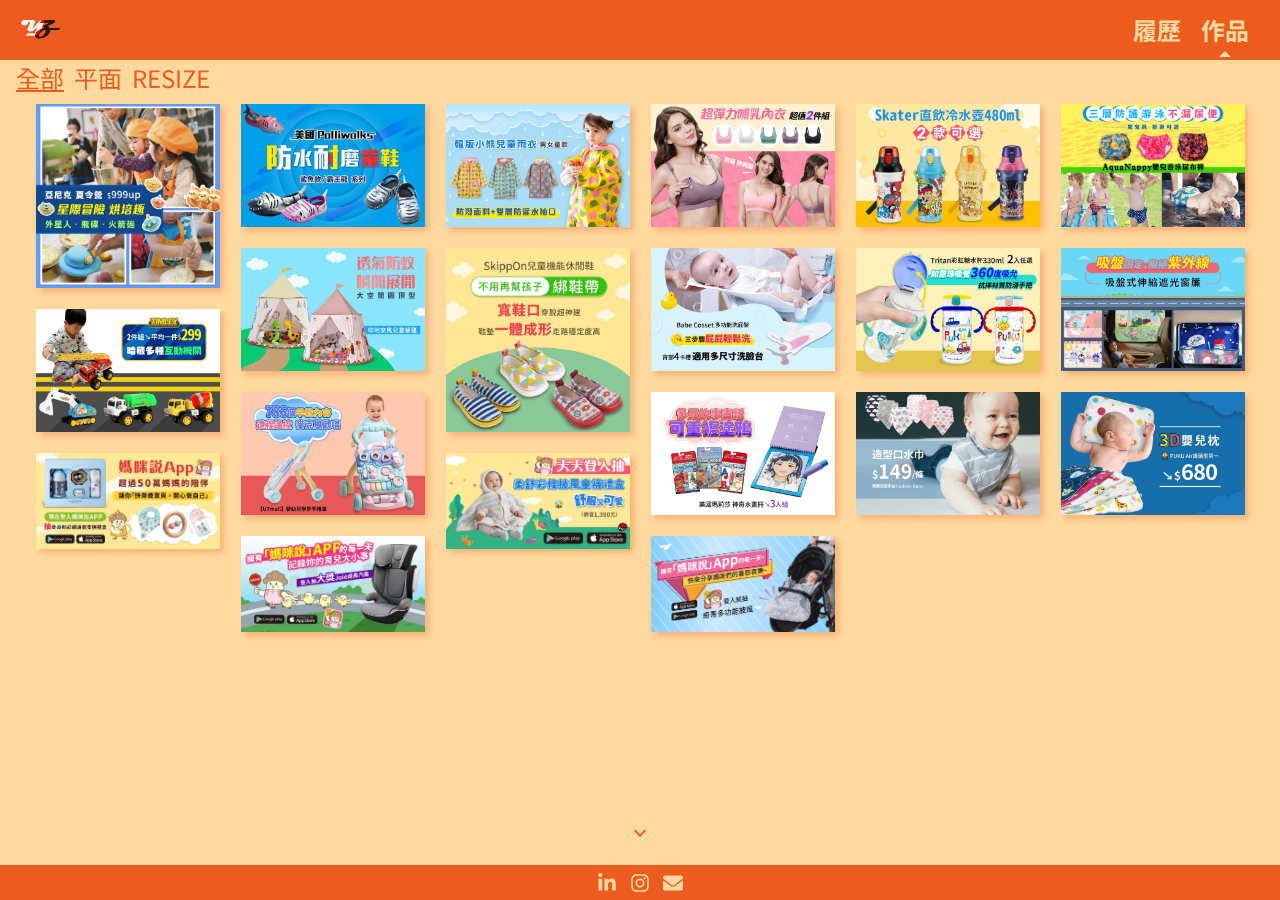
==== commit cd66001a: "作品集改版" ====
--- a/portfolio/index.html
+++ b/portfolio/index.html
@@ -11,4 +11,4 @@
     "sameAs": [
       "https://tw.linkedin.com","https://www.instagram.com/yuze020"
      ]
-  }</script><link rel="preload" href="https://apphiaa.github.io/CV/_next/static/v_1.0.0/pages/portfolio.js" as="script"/><link rel="preload" href="https://apphiaa.github.io/CV/_next/static/v_1.0.0/pages/_app.js" as="script"/><link rel="preload" href="https://apphiaa.github.io/CV/_next/static/runtime/webpack-1f4931c2c1e057d3caad.js" as="script"/><link rel="preload" href="https://apphiaa.github.io/CV/_next/static/chunks/commons.b967a1917b7b8808ce9c.js" as="script"/><link rel="preload" href="https://apphiaa.github.io/CV/_next/static/chunks/styles.5707e257290c58ce7b15.js" as="script"/><link rel="preload" href="https://apphiaa.github.io/CV/_next/static/runtime/main-b62e2a9d460e6affd93a.js" as="script"/><link rel="stylesheet" href="https://apphiaa.github.io/CV/_next/static/css/commons.8e44a404.chunk.css"/><link rel="stylesheet" href="https://apphiaa.github.io/CV/_next/static/css/styles.92e0a32f.chunk.css"/></head><body><div id="__next"><div class="layout-module_fixBG_3ymy3"></div><div class="layout-module_app_1BB__"><header class="layout-module_header_3O8Ss layout-module_top_23nFT"><div class="layout-module_wrapper_3issb"><div class="layout-module_main_1hmgA"><a href="https://apphiaa.github.io/CV/" title="Home"><div class="layout-module_logo_3wK_p"></div></a></div><nav class="nav-module_nav_3zzK2"><ul><li class=""><a href="https://apphiaa.github.io/CV/" title="履歷">履歷</a></li><li class="nav-module_active_OSpnG"><a href="https://apphiaa.github.io/CV/portfolio" title="作品">作品</a></li></ul></nav></div></header><section class="layout-module_content_3VLfM"><article class="layout-module_wrapper_3issb"></article></section><footer class="layout-module_footer_Tq1Qr"><div class="layout-module_wrapper_3issb"><div class="contact-module_contact_3b6jw"><a href="https://tw.linkedin.com" target="_blank" rel="noreferrer noopener"><svg stroke="currentColor" fill="currentColor" stroke-width="0" viewBox="0 0 448 512" height="1em" width="1em" xmlns="http://www.w3.org/2000/svg"><path d="M100.28 448H7.4V148.9h92.88zM53.79 108.1C24.09 108.1 0 83.5 0 53.8a53.79 53.79 0 0 1 107.58 0c0 29.7-24.1 54.3-53.79 54.3zM447.9 448h-92.68V302.4c0-34.7-.7-79.2-48.29-79.2-48.29 0-55.69 37.7-55.69 76.7V448h-92.78V148.9h89.08v40.8h1.3c12.4-23.5 42.69-48.3 87.88-48.3 94 0 111.28 61.9 111.28 142.3V448z"></path></svg></a><a href="https://www.instagram.com/yuze020" target="_blank" rel="noreferrer noopener"><svg stroke="currentColor" fill="currentColor" stroke-width="0" viewBox="0 0 448 512" height="1em" width="1em" xmlns="http://www.w3.org/2000/svg"><path d="M224.1 141c-63.6 0-114.9 51.3-114.9 114.9s51.3 114.9 114.9 114.9S339 319.5 339 255.9 287.7 141 224.1 141zm0 189.6c-41.1 0-74.7-33.5-74.7-74.7s33.5-74.7 74.7-74.7 74.7 33.5 74.7 74.7-33.6 74.7-74.7 74.7zm146.4-194.3c0 14.9-12 26.8-26.8 26.8-14.9 0-26.8-12-26.8-26.8s12-26.8 26.8-26.8 26.8 12 26.8 26.8zm76.1 27.2c-1.7-35.9-9.9-67.7-36.2-93.9-26.2-26.2-58-34.4-93.9-36.2-37-2.1-147.9-2.1-184.9 0-35.8 1.7-67.6 9.9-93.9 36.1s-34.4 58-36.2 93.9c-2.1 37-2.1 147.9 0 184.9 1.7 35.9 9.9 67.7 36.2 93.9s58 34.4 93.9 36.2c37 2.1 147.9 2.1 184.9 0 35.9-1.7 67.7-9.9 93.9-36.2 26.2-26.2 34.4-58 36.2-93.9 2.1-37 2.1-147.8 0-184.8zM398.8 388c-7.8 19.6-22.9 34.7-42.6 42.6-29.5 11.7-99.5 9-132.1 9s-102.7 2.6-132.1-9c-19.6-7.8-34.7-22.9-42.6-42.6-11.7-29.5-9-99.5-9-132.1s-2.6-102.7 9-132.1c7.8-19.6 22.9-34.7 42.6-42.6 29.5-11.7 99.5-9 132.1-9s102.7-2.6 132.1 9c19.6 7.8 34.7 22.9 42.6 42.6 11.7 29.5 9 99.5 9 132.1s2.7 102.7-9 132.1z"></path></svg></a><a href="mailto:yuzhen129@gmail.com" target="_blank" rel="noreferrer noopener"><svg stroke="currentColor" fill="currentColor" stroke-width="0" viewBox="0 0 512 512" height="1em" width="1em" xmlns="http://www.w3.org/2000/svg"><path d="M502.3 190.8c3.9-3.1 9.7-.2 9.7 4.7V400c0 26.5-21.5 48-48 48H48c-26.5 0-48-21.5-48-48V195.6c0-5 5.7-7.8 9.7-4.7 22.4 17.4 52.1 39.5 154.1 113.6 21.1 15.4 56.7 47.8 92.2 47.6 35.7.3 72-32.8 92.3-47.6 102-74.1 131.6-96.3 154-113.7zM256 320c23.2.4 56.6-29.2 73.4-41.4 132.7-96.3 142.8-104.7 173.4-128.7 5.8-4.5 9.2-11.5 9.2-18.9v-19c0-26.5-21.5-48-48-48H48C21.5 64 0 85.5 0 112v19c0 7.4 3.4 14.3 9.2 18.9 30.6 23.9 40.7 32.4 173.4 128.7 16.8 12.2 50.2 41.8 73.4 41.4z"></path></svg></a></div></div></footer></div><div role="button" tabindex="0" class="scrolltop-module_scrolltop_3owof"><svg stroke="currentColor" fill="currentColor" stroke-width="0" viewBox="0 0 448 512" height="1em" width="1em" xmlns="http://www.w3.org/2000/svg"><path d="M34.9 289.5l-22.2-22.2c-9.4-9.4-9.4-24.6 0-33.9L207 39c9.4-9.4 24.6-9.4 33.9 0l194.3 194.3c9.4 9.4 9.4 24.6 0 33.9L413 289.4c-9.5 9.5-25 9.3-34.3-.4L264 168.6V456c0 13.3-10.7 24-24 24h-32c-13.3 0-24-10.7-24-24V168.6L69.2 289.1c-9.3 9.8-24.8 10-34.3.4z"></path></svg></div></div><div id="modal"></div><script id="__NEXT_DATA__" type="application/json">{"dataManager":"[]","props":{"pageProps":{}},"page":"/portfolio","query":{},"buildId":"v_1.0.0","dynamicBuildId":false,"assetPrefix":"https://apphiaa.github.io/CV","runtimeConfig":{"NODE_ENV":"production","projectName":"https://apphiaa.github.io/CV","staticFolder":"/static","GA_TRACKING_ID":"UA-143299876-1"},"nextExport":true}</script><script async="" id="__NEXT_PAGE__/portfolio" src="https://apphiaa.github.io/CV/_next/static/v_1.0.0/pages/portfolio.js"></script><script async="" id="__NEXT_PAGE__/_app" src="https://apphiaa.github.io/CV/_next/static/v_1.0.0/pages/_app.js"></script><script src="https://apphiaa.github.io/CV/_next/static/runtime/webpack-1f4931c2c1e057d3caad.js" async=""></script><script src="https://apphiaa.github.io/CV/_next/static/chunks/commons.b967a1917b7b8808ce9c.js" async=""></script><script src="https://apphiaa.github.io/CV/_next/static/chunks/styles.5707e257290c58ce7b15.js" async=""></script><script src="https://apphiaa.github.io/CV/_next/static/runtime/main-b62e2a9d460e6affd93a.js" async=""></script></body></html>+  }</script><link rel="preload" href="https://apphiaa.github.io/CV/_next/static/v_1.0.0/pages/portfolio.js" as="script"/><link rel="preload" href="https://apphiaa.github.io/CV/_next/static/v_1.0.0/pages/_app.js" as="script"/><link rel="preload" href="https://apphiaa.github.io/CV/_next/static/runtime/webpack-66bf956728b5ee464f8f.js" as="script"/><link rel="preload" href="https://apphiaa.github.io/CV/_next/static/chunks/commons.2e1004f1f21282f02a62.js" as="script"/><link rel="preload" href="https://apphiaa.github.io/CV/_next/static/chunks/styles.ed077266167c4dfea73b.js" as="script"/><link rel="preload" href="https://apphiaa.github.io/CV/_next/static/runtime/main-b62e2a9d460e6affd93a.js" as="script"/><link rel="stylesheet" href="https://apphiaa.github.io/CV/_next/static/css/commons.d326946a.chunk.css"/><link rel="stylesheet" href="https://apphiaa.github.io/CV/_next/static/css/styles.9bb7cf41.chunk.css"/></head><body><div id="__next"><div class="layout-module_fixBG_3ymy3"></div><div class="layout-module_app_1BB__"><header class="layout-module_header_3O8Ss layout-module_top_23nFT"><div class="layout-module_wrapper_3issb"><div class="layout-module_main_1hmgA"><a href="https://apphiaa.github.io/CV/" title="Home"><div class="layout-module_logo_3wK_p"></div></a></div><nav class="nav-module_nav_3zzK2"><ul><li class=""><a href="https://apphiaa.github.io/CV/" title="履歷">履歷</a></li><li class="nav-module_active_OSpnG"><a href="https://apphiaa.github.io/CV/portfolio" title="作品">作品</a></li></ul></nav></div></header><section class="layout-module_content_3VLfM"><article class="layout-module_wrapper_3issb"></article></section><footer class="layout-module_footer_Tq1Qr"><div class="layout-module_wrapper_3issb"><div class="contact-module_contact_3b6jw"><a href="https://tw.linkedin.com" target="_blank" rel="noreferrer noopener"><svg stroke="currentColor" fill="currentColor" stroke-width="0" viewBox="0 0 448 512" height="1em" width="1em" xmlns="http://www.w3.org/2000/svg"><path d="M100.28 448H7.4V148.9h92.88zM53.79 108.1C24.09 108.1 0 83.5 0 53.8a53.79 53.79 0 0 1 107.58 0c0 29.7-24.1 54.3-53.79 54.3zM447.9 448h-92.68V302.4c0-34.7-.7-79.2-48.29-79.2-48.29 0-55.69 37.7-55.69 76.7V448h-92.78V148.9h89.08v40.8h1.3c12.4-23.5 42.69-48.3 87.88-48.3 94 0 111.28 61.9 111.28 142.3V448z"></path></svg></a><a href="https://www.instagram.com/yuze020" target="_blank" rel="noreferrer noopener"><svg stroke="currentColor" fill="currentColor" stroke-width="0" viewBox="0 0 448 512" height="1em" width="1em" xmlns="http://www.w3.org/2000/svg"><path d="M224.1 141c-63.6 0-114.9 51.3-114.9 114.9s51.3 114.9 114.9 114.9S339 319.5 339 255.9 287.7 141 224.1 141zm0 189.6c-41.1 0-74.7-33.5-74.7-74.7s33.5-74.7 74.7-74.7 74.7 33.5 74.7 74.7-33.6 74.7-74.7 74.7zm146.4-194.3c0 14.9-12 26.8-26.8 26.8-14.9 0-26.8-12-26.8-26.8s12-26.8 26.8-26.8 26.8 12 26.8 26.8zm76.1 27.2c-1.7-35.9-9.9-67.7-36.2-93.9-26.2-26.2-58-34.4-93.9-36.2-37-2.1-147.9-2.1-184.9 0-35.8 1.7-67.6 9.9-93.9 36.1s-34.4 58-36.2 93.9c-2.1 37-2.1 147.9 0 184.9 1.7 35.9 9.9 67.7 36.2 93.9s58 34.4 93.9 36.2c37 2.1 147.9 2.1 184.9 0 35.9-1.7 67.7-9.9 93.9-36.2 26.2-26.2 34.4-58 36.2-93.9 2.1-37 2.1-147.8 0-184.8zM398.8 388c-7.8 19.6-22.9 34.7-42.6 42.6-29.5 11.7-99.5 9-132.1 9s-102.7 2.6-132.1-9c-19.6-7.8-34.7-22.9-42.6-42.6-11.7-29.5-9-99.5-9-132.1s-2.6-102.7 9-132.1c7.8-19.6 22.9-34.7 42.6-42.6 29.5-11.7 99.5-9 132.1-9s102.7-2.6 132.1 9c19.6 7.8 34.7 22.9 42.6 42.6 11.7 29.5 9 99.5 9 132.1s2.7 102.7-9 132.1z"></path></svg></a><a href="mailto:yuzhen129@gmail.com" target="_blank" rel="noreferrer noopener"><svg stroke="currentColor" fill="currentColor" stroke-width="0" viewBox="0 0 512 512" height="1em" width="1em" xmlns="http://www.w3.org/2000/svg"><path d="M502.3 190.8c3.9-3.1 9.7-.2 9.7 4.7V400c0 26.5-21.5 48-48 48H48c-26.5 0-48-21.5-48-48V195.6c0-5 5.7-7.8 9.7-4.7 22.4 17.4 52.1 39.5 154.1 113.6 21.1 15.4 56.7 47.8 92.2 47.6 35.7.3 72-32.8 92.3-47.6 102-74.1 131.6-96.3 154-113.7zM256 320c23.2.4 56.6-29.2 73.4-41.4 132.7-96.3 142.8-104.7 173.4-128.7 5.8-4.5 9.2-11.5 9.2-18.9v-19c0-26.5-21.5-48-48-48H48C21.5 64 0 85.5 0 112v19c0 7.4 3.4 14.3 9.2 18.9 30.6 23.9 40.7 32.4 173.4 128.7 16.8 12.2 50.2 41.8 73.4 41.4z"></path></svg></a></div></div></footer></div><div role="button" tabindex="0" class="scrolltop-module_scrolltop_3owof"><svg stroke="currentColor" fill="currentColor" stroke-width="0" viewBox="0 0 448 512" height="1em" width="1em" xmlns="http://www.w3.org/2000/svg"><path d="M34.9 289.5l-22.2-22.2c-9.4-9.4-9.4-24.6 0-33.9L207 39c9.4-9.4 24.6-9.4 33.9 0l194.3 194.3c9.4 9.4 9.4 24.6 0 33.9L413 289.4c-9.5 9.5-25 9.3-34.3-.4L264 168.6V456c0 13.3-10.7 24-24 24h-32c-13.3 0-24-10.7-24-24V168.6L69.2 289.1c-9.3 9.8-24.8 10-34.3.4z"></path></svg></div></div><div id="modal"></div><script id="__NEXT_DATA__" type="application/json">{"dataManager":"[]","props":{"pageProps":{}},"page":"/portfolio","query":{},"buildId":"v_1.0.0","dynamicBuildId":false,"assetPrefix":"https://apphiaa.github.io/CV","runtimeConfig":{"NODE_ENV":"production","projectName":"https://apphiaa.github.io/CV","staticFolder":"/static","GA_TRACKING_ID":"UA-143299876-1"},"nextExport":true}</script><script async="" id="__NEXT_PAGE__/portfolio" src="https://apphiaa.github.io/CV/_next/static/v_1.0.0/pages/portfolio.js"></script><script async="" id="__NEXT_PAGE__/_app" src="https://apphiaa.github.io/CV/_next/static/v_1.0.0/pages/_app.js"></script><script src="https://apphiaa.github.io/CV/_next/static/runtime/webpack-66bf956728b5ee464f8f.js" async=""></script><script src="https://apphiaa.github.io/CV/_next/static/chunks/commons.2e1004f1f21282f02a62.js" async=""></script><script src="https://apphiaa.github.io/CV/_next/static/chunks/styles.ed077266167c4dfea73b.js" async=""></script><script src="https://apphiaa.github.io/CV/_next/static/runtime/main-b62e2a9d460e6affd93a.js" async=""></script></body></html>